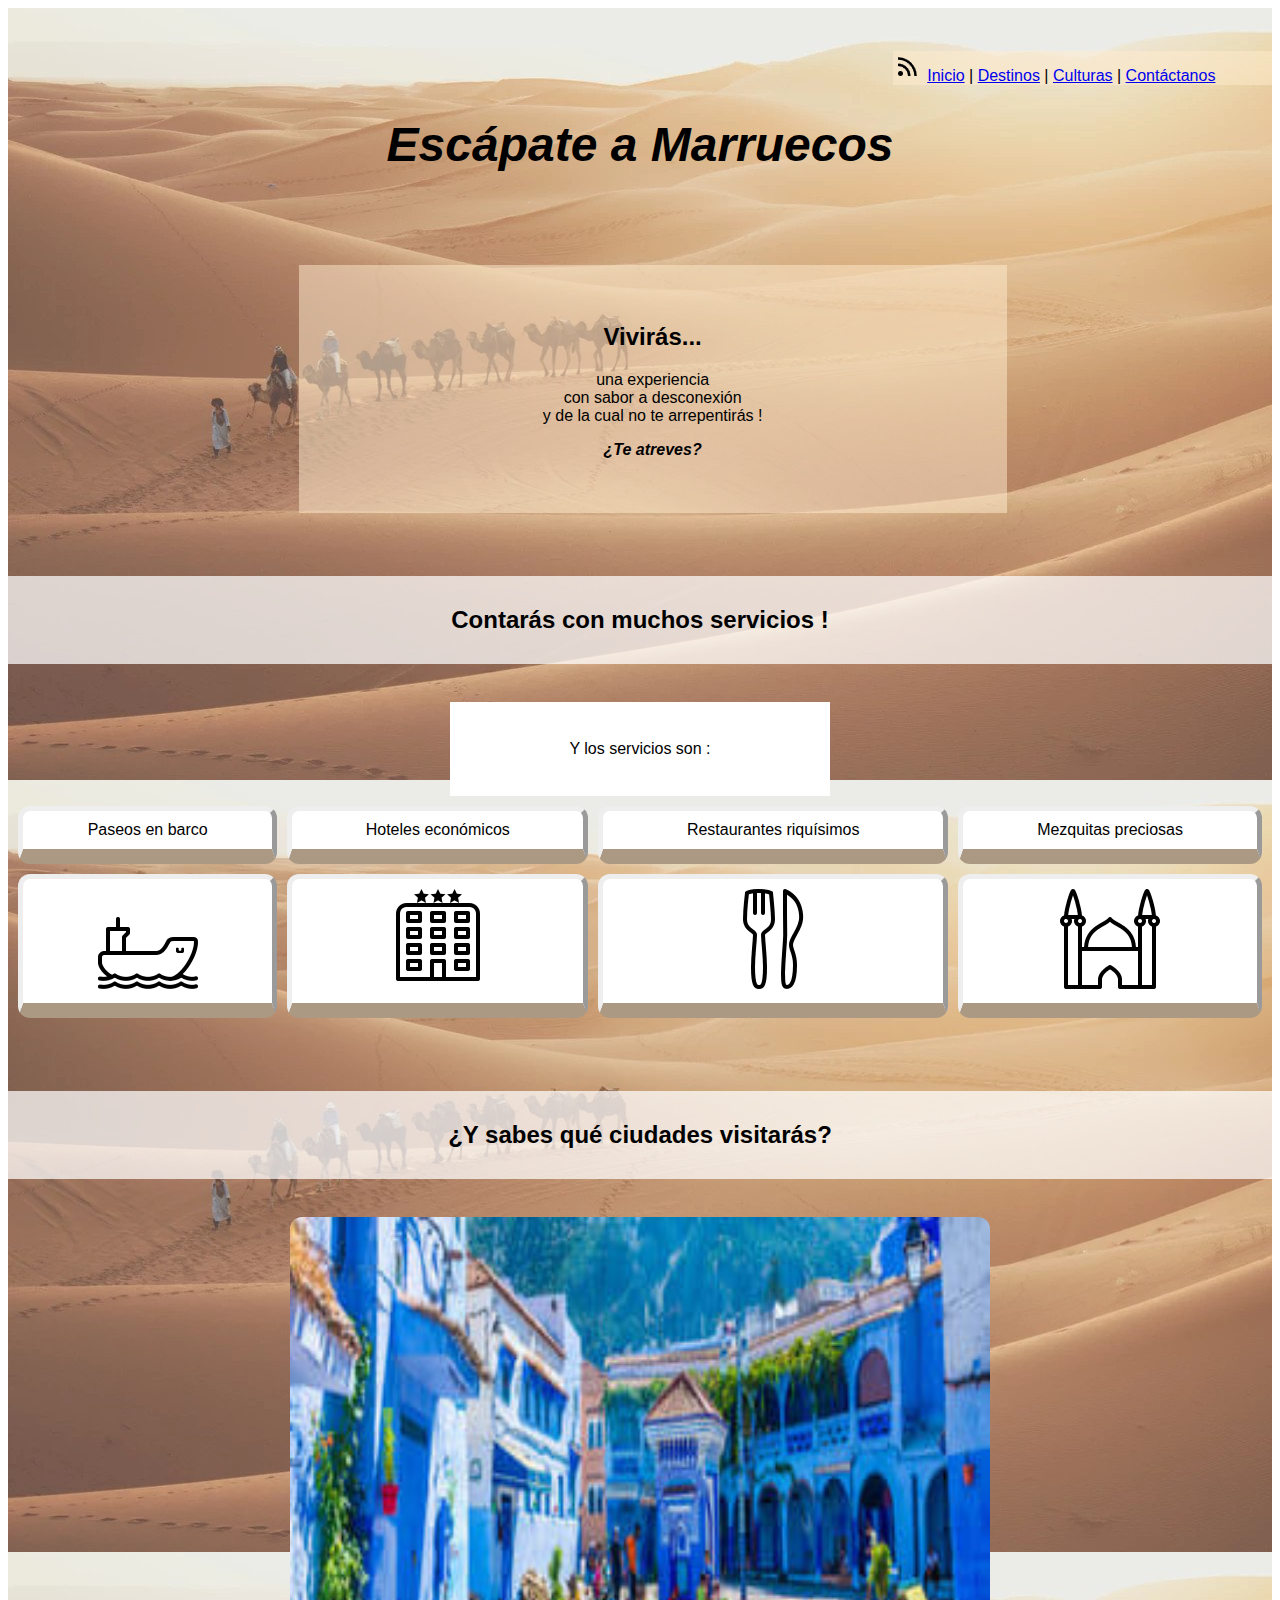
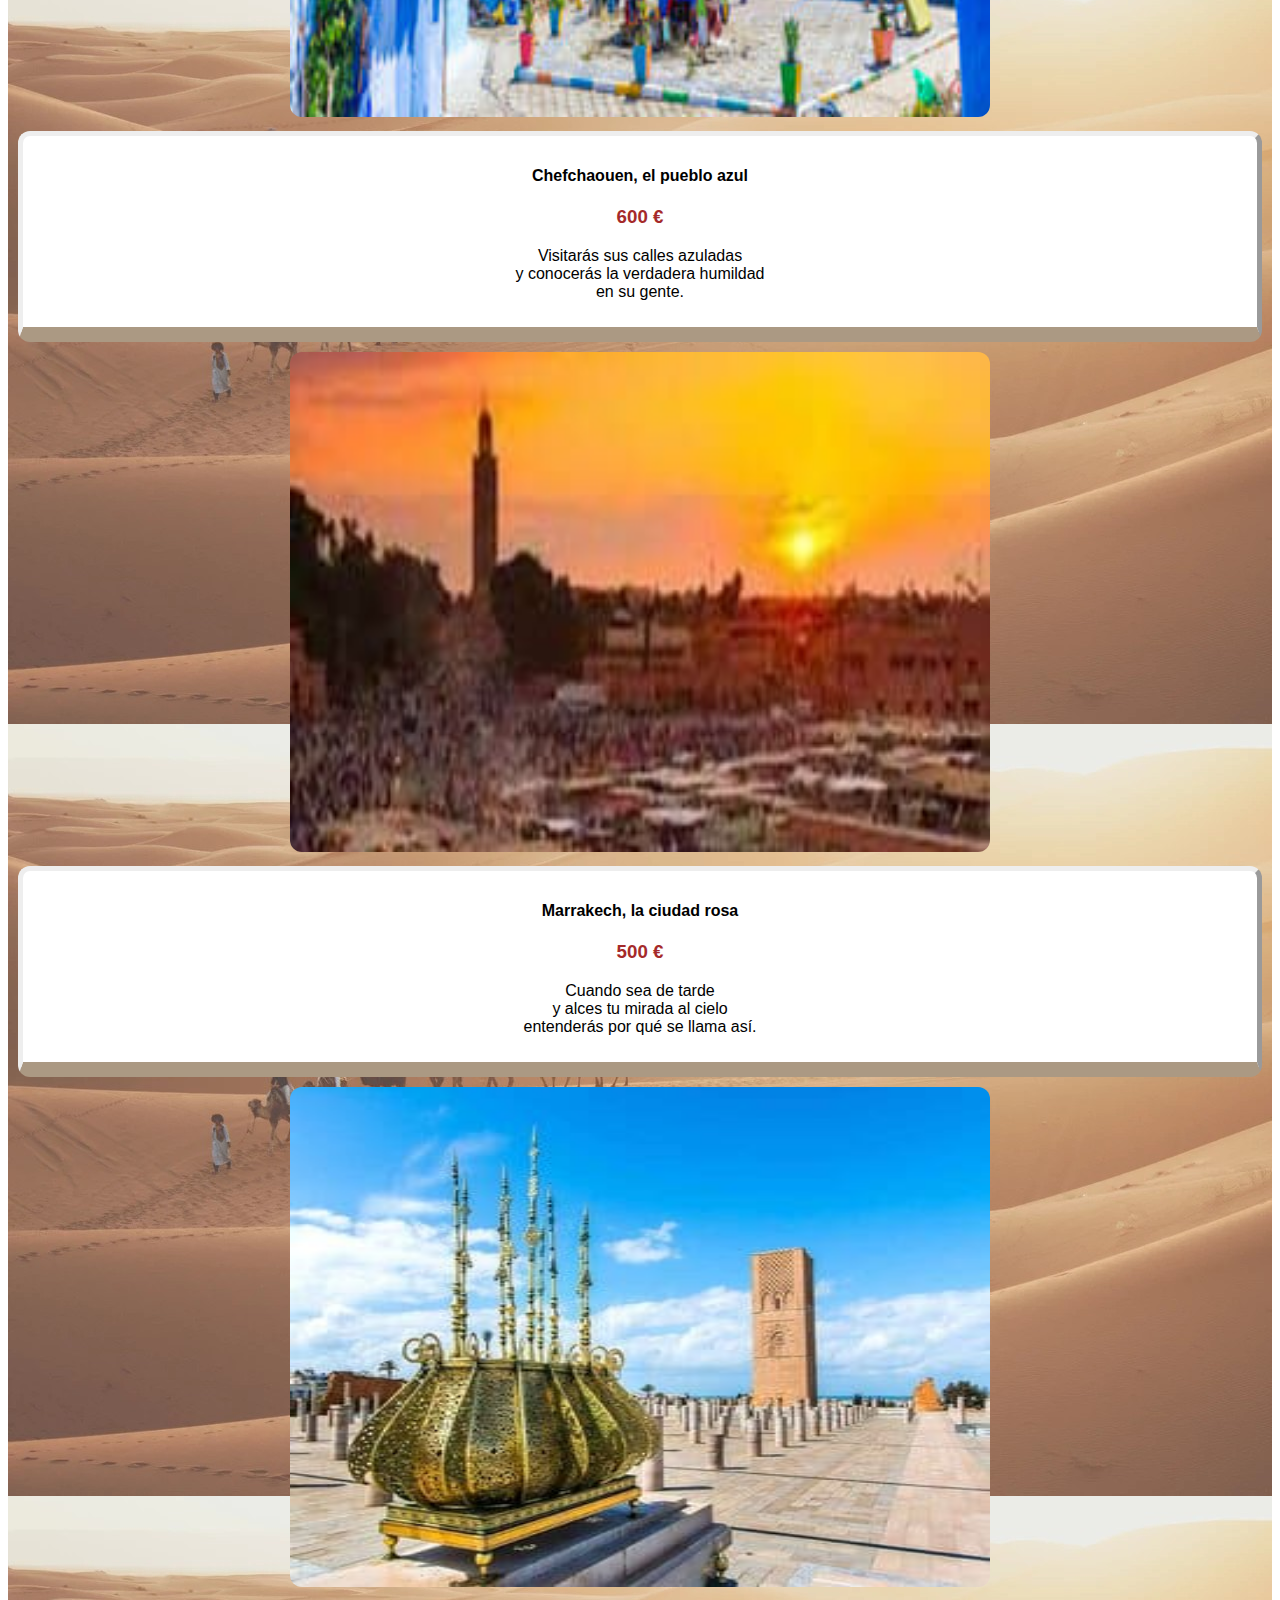
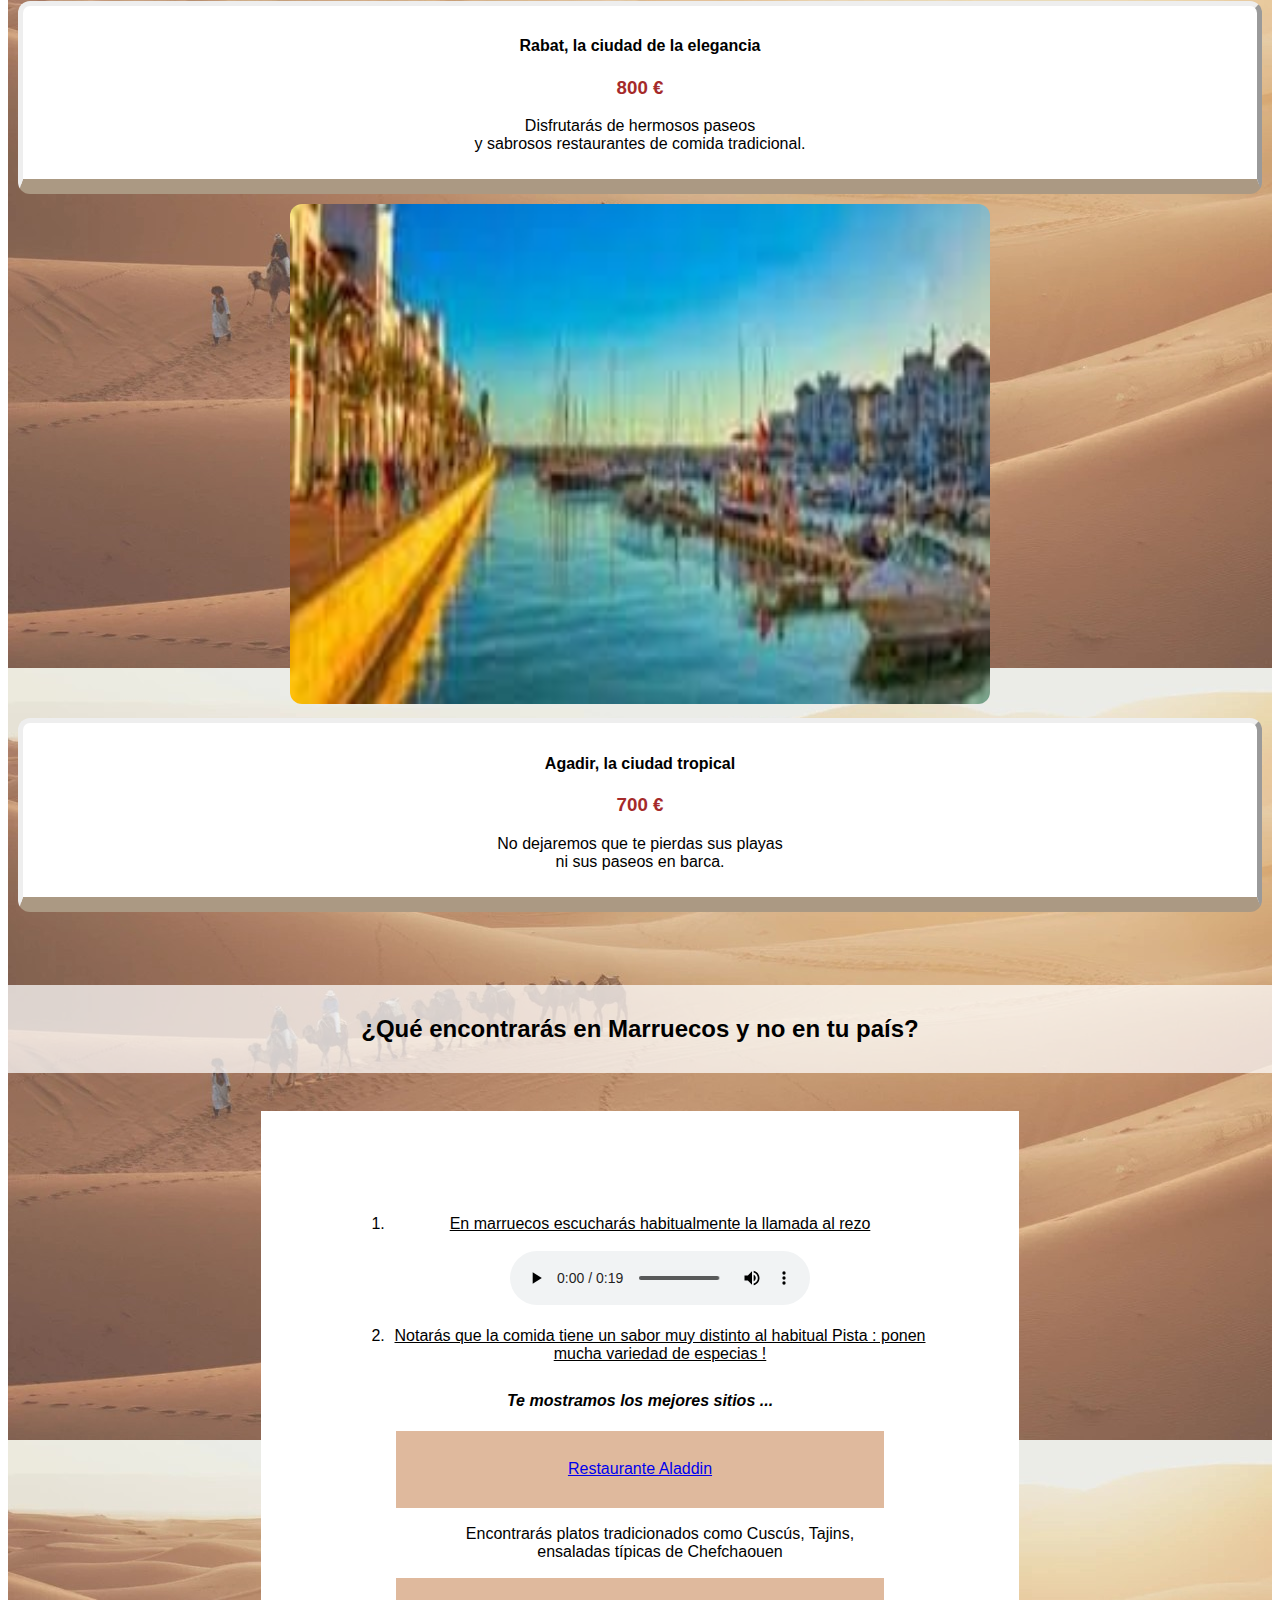
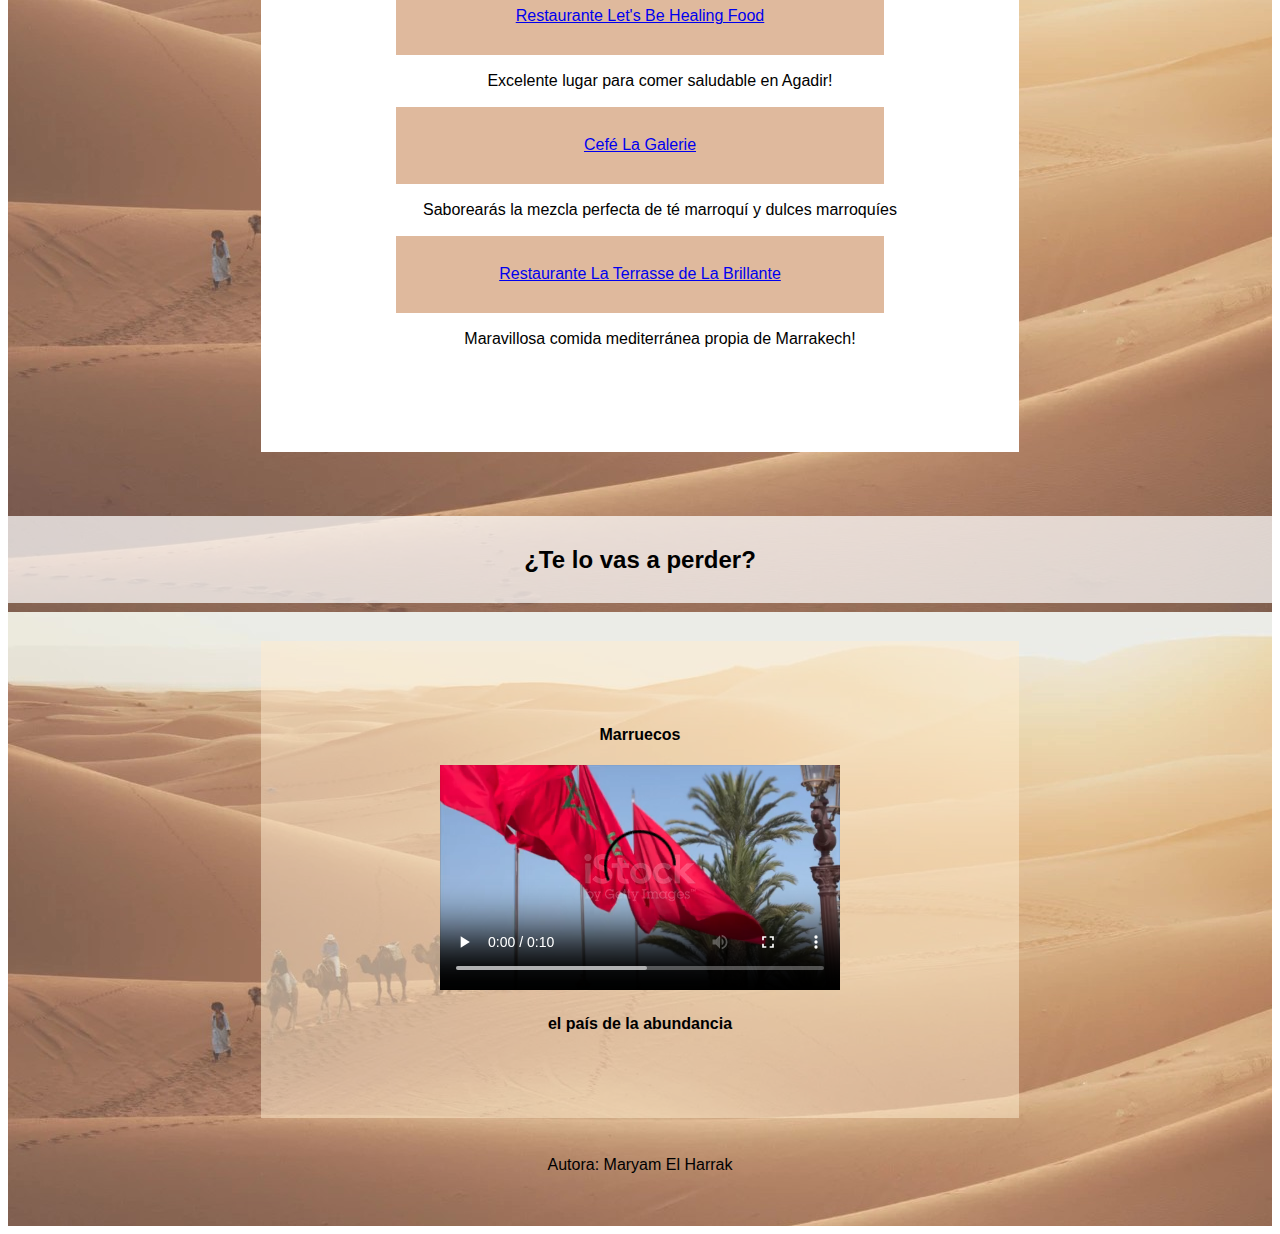
==== index.html @ 48e80340 "Update index.html" ====
<!DOCTYPE html>
<html lang="es">



    <head>
        <meta charset = "UTF-8">
    
        <title>
            Escápate a Marruecos
        </title>
        <link rel="stylesheet" href="index.css">

       

    </head>


    <main class="mainviaje">

    <!--Sección de la cabezera-->

    <header>
        <br>
    
        <!--barra de navegación-->
        <nav>
            <a href="viaje.rss"> <img src="multimedia/rss"></a>
            <a href="#inicio">Inicio</a> |
            <a href="#destinos">Destinos</a> |
            <a href="#cultura">Culturas</a> |
            <a href="Formulario-index.html">Contáctanos</a>

        </nav>

        <h1 class="center"> Escápate a Marruecos</h1>

    

    <!--Sección de Inicio-->

    <section id="inicio" class="seccionviviras">
        <h2 class="center">Vivirás...</h2>
        <p class="center"> una experiencia <br> con sabor a desconexión <br> y de la cual no te arrepentirás ! </p>
        <p class="center"><strong><em>¿Te atreves?</em></strong></p>
    </section>

    
    </header>

    <!--Sección para la tabla-->

    <header class="fondoheader">
        <h2 id="#inicio" class="center">Contarás con muchos servicios !</h2>
    </header>
    <section class="center">
       
        <table>

            <caption class="center">Y los servicios son : </caption>

            <tr>
                <td class="margen" class="columna1">Paseos en barco</td>
                <td class="columna2">Hoteles económicos</td>
                <td class="columna3">Restaurantes riquísimos</td>
                <td class="columna4">Mezquitas preciosas</td>
                

            </tr>

            <tr>
                <td class="columna1">
                    <picture>
                        <!--escritorio-->
                        <source media="(mix-width: 3000px)" srcset="./multimedia/barco-grande.png"> 
                        <!--portátil-->
                        <source media="(min-width: 1500px)" srcset="./multimedia/barco-mediano.png">
                        <!--móvil-->
                        <img src="./multimedia/barco-pequeño.png" alt="barco"
                        >
                    </picture>
                </td>
                <td class="columna2">
                    
                    <picture>
                        <!--escritorio-->
                        <source media="(min-width: 3000px)" srcset="./multimedia/hotel-grande.png"> 
                        <!--portátil-->
                        <source media="(min-width: 1500px)" srcset="./multimedia/hotel-mediano.png">
                        <!--móvil-->
                        <img src="./multimedia/hotel-pequeño.png" alt="hotel"></td>
                    </picture>
                    
                <td class="columna3"> 
                    
                    <picture>
                        <!--escritorio-->
                        <source media="(mix-width: 3000px)" srcset="./multimedia/restaurante-grande.png"> 
                        <!--portátil-->
                        <source media="(min-width: 1500px)" srcset="./multimedia/restaurante-mediano.png">
                        <!--móvil-->
                        <img src="./multimedia/restaurante-pequeño.png" alt="restaurante"></td>
                    </picture>
                    
                      
                <td class="columna4">
                    
                    <picture>
                        <!--escritorio-->
                        <source media="(mix-width: 3000px)" srcset="./multimedia/mezquita-grande.png"> 
                        <!--portátil-->
                        <source media="(min-width: 3000px)" srcset="./multimedia/mezquita/mediana.png">
                        <!--móvil-->
                        <img src="./multimedia/mezquita-pequeña.png" alt="mezquita"></td>
                    </picture>
                    
                    
                    

            </tr>

        </table>

    </section>


    <!--Sección Destinos-->
    <header class="fondoheader">
    <h2 class="center">¿Y sabes qué ciudades visitarás?</h2>
    </header>
    <section id="destinos">

        <!-- chefchaouen -->

        <picture class="imagen">
            <!--escritorio-->
            <source media="(mix-width: 3000px)" srcset="./multimedia/chefchaouen/grande.jpg"> 
            <!--portátil-->
            <source media="(min-width:900px)" srcset="./multimedia/chefchaouen/mediana.jpg">
            <!--móvil-->
            <img src="./multimedia/chefchaouen/pequeña1.jpg" alt="chefchaouen" class="imagen-borde">
        </picture>

        

        <table>
    

        <tr>
            
            <td>

            <h4>Chefchaouen, el pueblo azul </h4>
            <a href="#"><i class='bx bxs-star'></i></a>
            <a href="#"><i class='bx bxs-star'></i></a>
            <a href="#"><i class='bx bxs-star'></i></a>
            <a href="#"><i class='bx bxs-star'></i></a>
            <a href="#"><i class='bx bxs-star'></i></a>
            <h3>600 €</h3>
            <p>Visitarás sus calles azuladas <br> 
                y conocerás la verdadera humildad <br> en su gente.</p>

            </td>
        </tr>

        </table>

        <!-- marrakech -->

        <picture class="imagen">
            <!--escritorio-->
            <source media="(mix-width: 3000px)" srcset="./multimedia/marrakech/grande.jpg"> 
            <!--portátil-->
            <source media="(min-width:768px)" srcset="./multimedia/marrakech/mediana.jpg">
            <!--móvil-->
            <img src="./multimedia/marrakech/pequeña1.jpg" alt="marrakech" class="imagen-borde">
        </picture>


        
        <table>

        <tr>
            
            <td>

                <h4> Marrakech, la ciudad rosa</h4>
                <a href="#"><i class='bx bxs-star'></i></a>
                <a href="#"><i class='bx bxs-star'></i></a>
                <a href="#"><i class='bx bxs-star'></i></a>
                <a href="#"><i class='bx bxs-star-half'></i></a>
                <h3>500 €</h3>
                <p>Cuando sea de tarde <br> 
                    y alces tu mirada al cielo <br> entenderás por qué se llama así.</p>

            </td>
        </tr>

        </table>

        <!-- rabat-->

        
        <picture class="imagen">
            <!--escritorio-->
            <source media="(mix-width: 3000px)" srcset="./multimedia/rabat/grande.jpg"> 
            <!--portátil-->
            <source media="(min-width:768px)" srcset="./multimedia/rabat/grande.jpg">
            <!--móvil-->
            <img src="./multimedia/rabat/pequeña1.jpg" alt="rabat" class="imagen-borde">        
        </picture>
        

        <table>
            
    
            <tr>
                
                <td>
    
                    <h4> Rabat, la ciudad de la elegancia</h4>
                    <a href="#"><i class='bx bxs-star'></i></a>
                    <a href="#"><i class='bx bxs-star'></i></a>
                    <a href="#"><i class='bx bxs-star'></i></a>
                    <a href="#"><i class='bx bxs-star'></i></a>
                    <a href="#"><i class='bx bxs-star-half'></i></a>
                    <h3>800 €</h3> 
                    <p>Disfrutarás de hermosos paseos <br> 
                        y sabrosos restaurantes de comida tradicional. </p>
    
                </td>
            </tr>
    
            </table>

            <!-- agadir -->

            <picture class="imagen">
                <!--escritorio-->
                <source media="(min-width: 3000px)" srcset="./multimedia/agadir/agadir_grande.jpg"> 
                <!--portátil-->
                <source media="(min-width: 800px)" srcset="./multimedia/agadir/agadir_mediana.jpg">
                <!--móvil-->
                <img src="./multimedia/agadir/agadir_pequeña.jpg" alt="agadir" class="imagen-borde">
            </picture>

            


            <table>
            
        
                <tr>
                    
                    <td>
        
                        <h4> Agadir, la ciudad tropical</h4>
                        <a href="#"><i class='bx bxs-star'></i></a>
                        <a href="#"><i class='bx bxs-star'></i></a>
                        <a href="#"><i class='bx bxs-star'></i></a>
                        <a href="#"><i class='bx bxs-star'></i></a>
                        <h3>700 €</h3>
                        <p> No dejaremos que te pierdas sus playas <br> 
                            ni sus paseos en barca.</p>
        
                    </td>
                </tr>
        
                </table>

    </section>

    <!--Sección Culturas-->
    <header class="fondoheader">
        <h2 class="center">¿Qué encontrarás en Marruecos y no en tu país?</h2>
    </header>
    <article  id="cultura">
        
        <ol>
        <li> En marruecos escucharás habitualmente la llamada al rezo 
            <br><br>

            <audio loop="loop" controls>
                <source src="./multimedia/audio.mp3"
                type="audio/mp3">
             </audio>

             <br><br>
        </li>    
        
        <li>Notarás que la comida tiene un sabor muy distinto al habitual
            Pista : ponen mucha variedad de especias ! </li>
        </ol>

        <h4><em>Te mostramos los mejores sitios ...</em></h4>
        <dl>
            <dt><a href=https://www.tripadvisor.es/Restaurant_Review-g304013-d3695290-Reviews-Aladdin_Restaurant-Chefchaouen_Tanger_Tetouan_Al_Hoceima.html>
            Restaurante Aladdin</a></dt>
            
            <dd>Encontrarás platos tradicionados como Cuscús, Tajins, <br>ensaladas típicas de Chefchaouen</dd>
            
            <dt><a href="https://www.tripadvisor.es/Restaurant_Review-g1452345-d14039030-Reviews-Let_s_Be_Healing_Food-Tamraght_Agadir_Souss_Massa.html">
            Restaurante Let's Be Healing Food</a></dt>
            
            <dd>Excelente lugar para comer saludable en Agadir!</dd>
           
            <dt><a href="https://www.tripadvisor.es/Restaurant_Review-g293736-d3750713-Reviews-Cafe_La_Galerie-Rabat_Rabat_Sale_Kenitra.html"> 
            Cefé La Galerie</a></dt>
            
            <dd>Saborearás la mezcla perfecta de té marroquí y dulces marroquíes</dd>
           
            <dt><a href="https://www.tripadvisor.es/Restaurant_Review-g293734-d20062114-Reviews-La_Terrasse_de_La_Brillante_Rooftop-Marrakech_Marrakech_Safi.html">
            Restaurante La Terrasse de La Brillante</a></dt>
           
            <dd>Maravillosa comida mediterránea propia de Marrakech!</dd>
           
        </dl>

    </article>

    <!--Sección de contacto-->
    <header class="fondoheader">
        <h2 class="center">¿Te lo vas a perder?</h2>
    </header>

    <section class="seccionfinal" >

        <h4>Marruecos</h4>

        <figure>

        <video width="400" controls>
            <source src="./multimedia/video.mp4" type="video/mp4">
          </video>

        </figure>
        <h4>el país de la abundancia</h4>

    </section>

    <footer>
        <p>Autora: Maryam El Harrak</p>
    </footer>


    <br><br>



</main>

</html>
---- index.css ----
/*------------------Media queries para portátil----------------------------- */


 .center {
        text-align: center;
        color: black;
}


.mainviaje {
    background-image: url("multimedia/merzouga-marruecos.jpg");
    font-family:Verdana, Geneva, Tahoma, sans-serif;
    width: 100%;
    height: 100%;
    /*cambiamos las uds de fuente*/
    font-size: 1em;
}


h1 {
    font-family:Verdana, Geneva, Tahoma, sans-serif;
    height: 20px;
    font-style:oblique;
    font-weight:bolder;
    /*cambiamos el tamaño de fuente del titulo principal*/
    font-size: 3em;
   
}

/*anchura y altura dinámcas de las imagenes de los lugares*/

.imagen {
    max-width: 100%;
    width: 50%;
    height: 100px;
    object-fit: cover;
    object-position: bottom;
    
}

nav {
    margin-left: 70%;
    margin-top: 2%;
    background-color:rgba(255, 235, 205, 0.505);

}

.seccionviviras { background-color:rgba(255, 235, 205, 0.505);
                width: 50%;
                text-align: justify;
                margin-left: 23%;
                padding: 3%;
                /*cambiamos las uds del margen*/
                margin-top: 8em;
            }
caption {
    background-color: white;
    margin-right: 35%;
    margin-left: 35%;
    padding: 3%;
    font-size: 1rem;
}

/*ajustamos el caption de "y los servicios son" con el fin de que se ajuste
al minimizar la pantalla*/
@media (max-width: 600px) {
    caption {
        margin-left: 18%;
        padding: 2%;
        margin-right: 40%;
    }
}

.fondoheader {
   background-color: rgba(255, 255, 255, 0.726);
   padding: 10px;
   margin-top: 5%;
   margin-bottom: 3%;
}

section {
    text-align: center;
    color: black;
}

ol {
    text-decoration:underline;
    margin-bottom: 5%;
}

article {background-color: white;
        text-align: center;
        margin-left: 20%;
        margin-right: 20%;
        padding: 7%;
        border: 7%;}

/*ajustamos el caption de "y los servicios son" con el fin de que se ajuste
al minimizar la pantalla*/
@media (max-width: 600px) {
    article {
        padding-left: 2%; 
    }
}

dt {
    text-decoration:black;
    background-color: rgba(207, 148, 106, 0.659);
    margin: 3% 8% 3% 8%;
    padding: 5%;
    
}
        

td {
    background-color:white;
    border-radius: 12px;
    border: 5px outset;
    border-bottom-width: 15px;
    border-bottom-color: bisque ;
    padding: 10px; 
}

table  {

    border-spacing: 10px;
    border-collapse: separate;
    text-align:center;
    width: 100%;
    border-color: burlywood;
    

}

.seccionfinal {
    background-color:rgba(255, 235, 205, 0.505);
    margin: 3% 20% 3% 20%;
    padding: 5%;
}

.imagen-borde {
   border-radius: 12px; 
   width: 700px;
   height: 500px;
}

h3 {
    color: brown;
}

footer p {
    text-align: center;
}

.mainformulario {
    background-color: antiquewhite;
    padding: 10% 15% 10% 15%;
    font-family: Verdana, Geneva, Tahoma, sans-serif;
}

fieldset  {
   
    border-radius: 20px;
    background-color: rgb(240, 234, 234);
    padding-right: 4em;
    margin-right: 2em;
    padding: 2em;
}

/*a medida que vayamos dismuyendo la pantalla horizontalmente, 
vamos disminuyendo el tamaño del video y del audio*/

@media (max-width: 900px) {
    video {
        width: 15em;
    }

    audio {
        width: 15em;
    }

}

@media (max-width: 600px) {
    video {
        width: 9em;
    }
    audio {
        width: 10em;
    }

}

/*------------------Media queries para smartphone----------------------------- */

@media only screen and (max-width: 768px) {

    .mainviaje {
        width: auto;
        height: auto;
    }

    /*cambiamos la orientación de los bloques de vertical a horizontal*/

    table {
        display: flex;
        flex-direction: column;
        width: 100%;
    }

   
    caption {
        margin-right: 50%;
    }

    /*adaptamos las imagenes al tamaño de la pantalla*/
    img {
        max-width: 100%;
        height: auto;
        margin-left: 2%;
        margin-right: 2%;
    }

    video {
        width: 8em;
    }

    audio {
        width: 6em;
    }

    article {
        padding: 6%;

    }






}
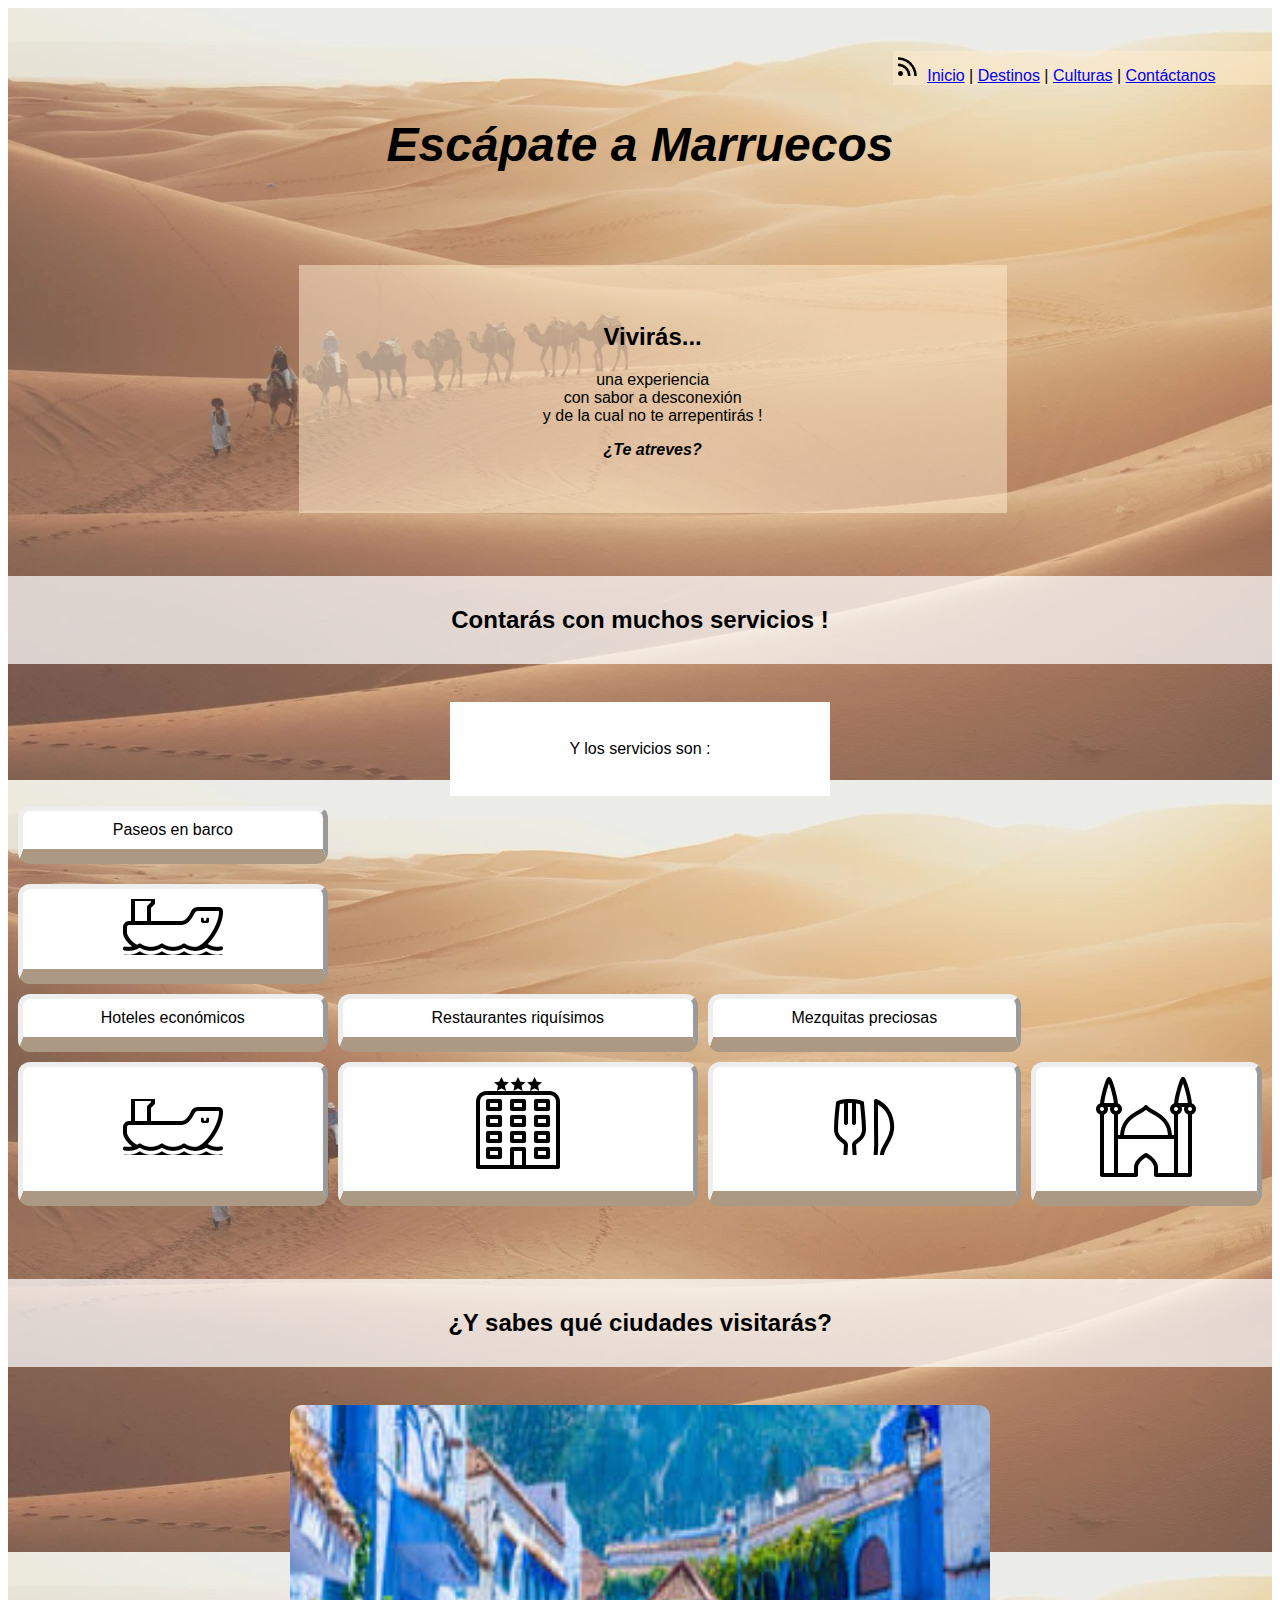
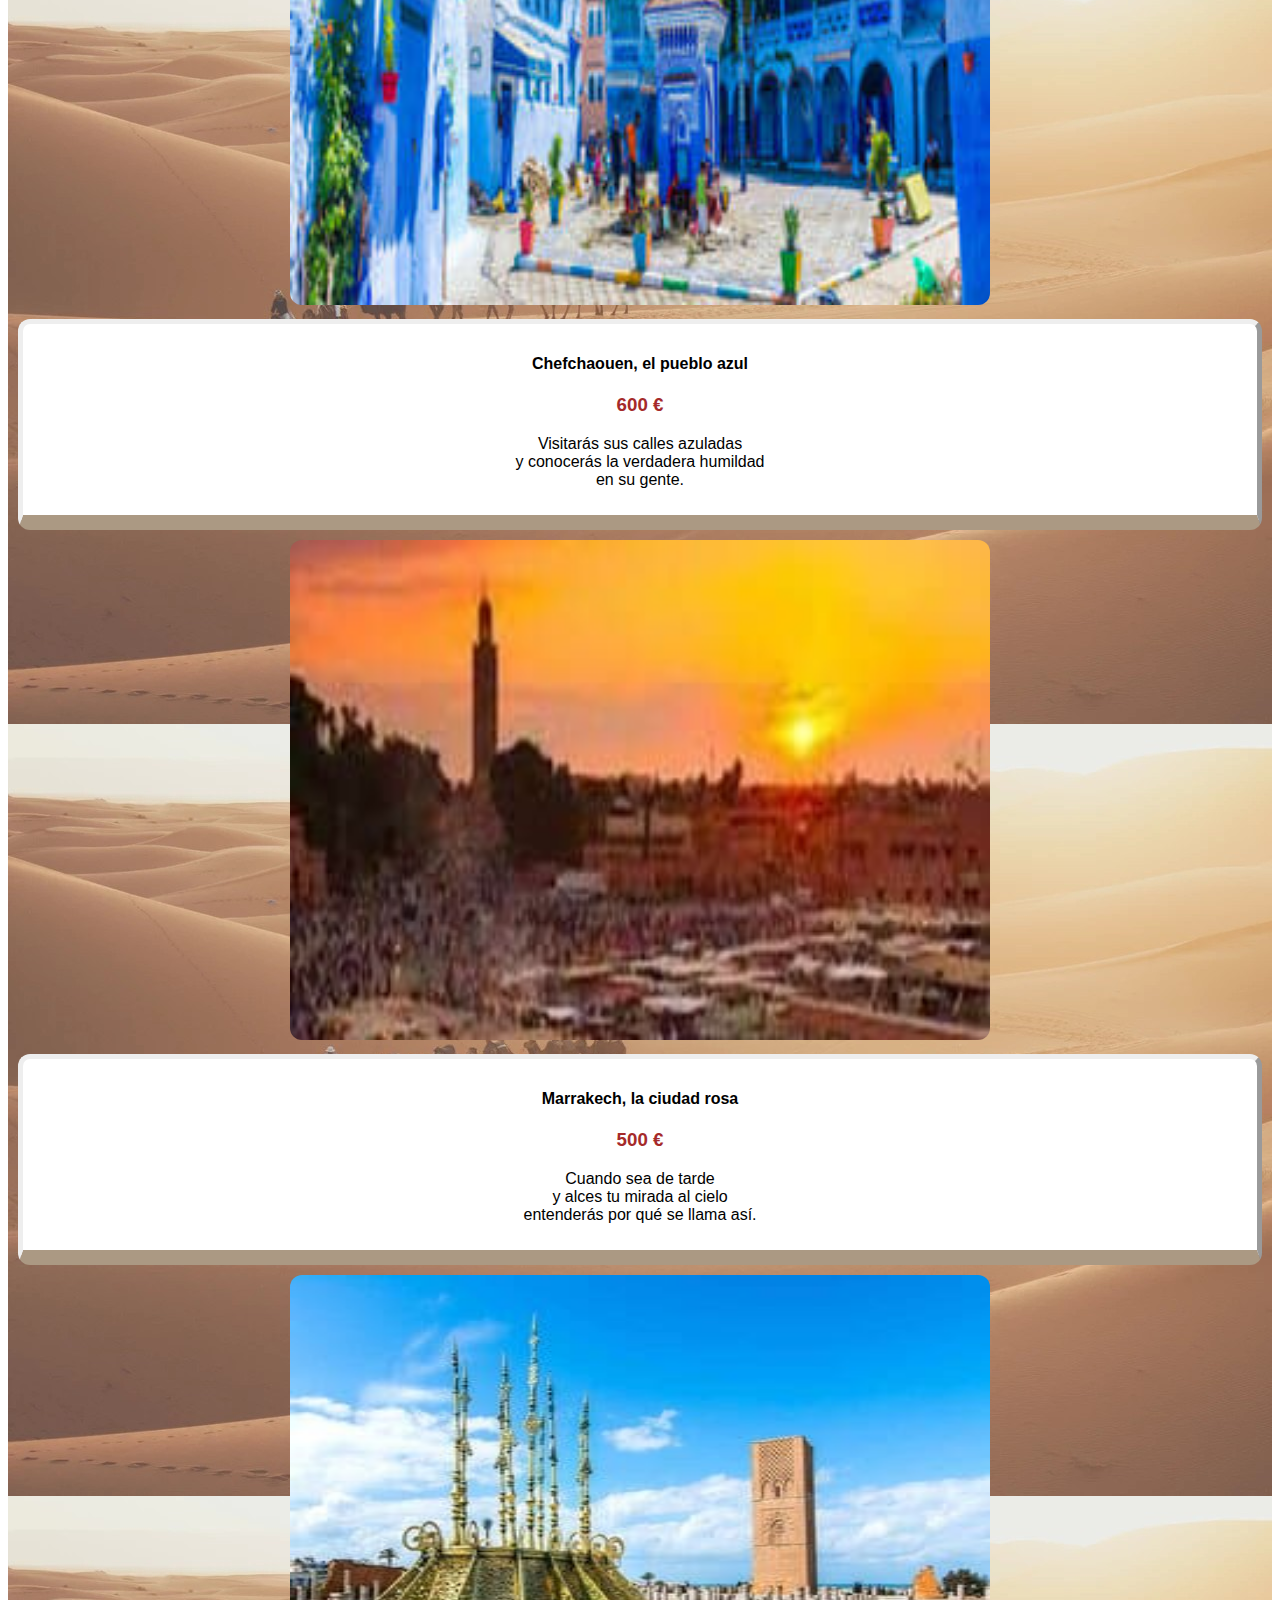
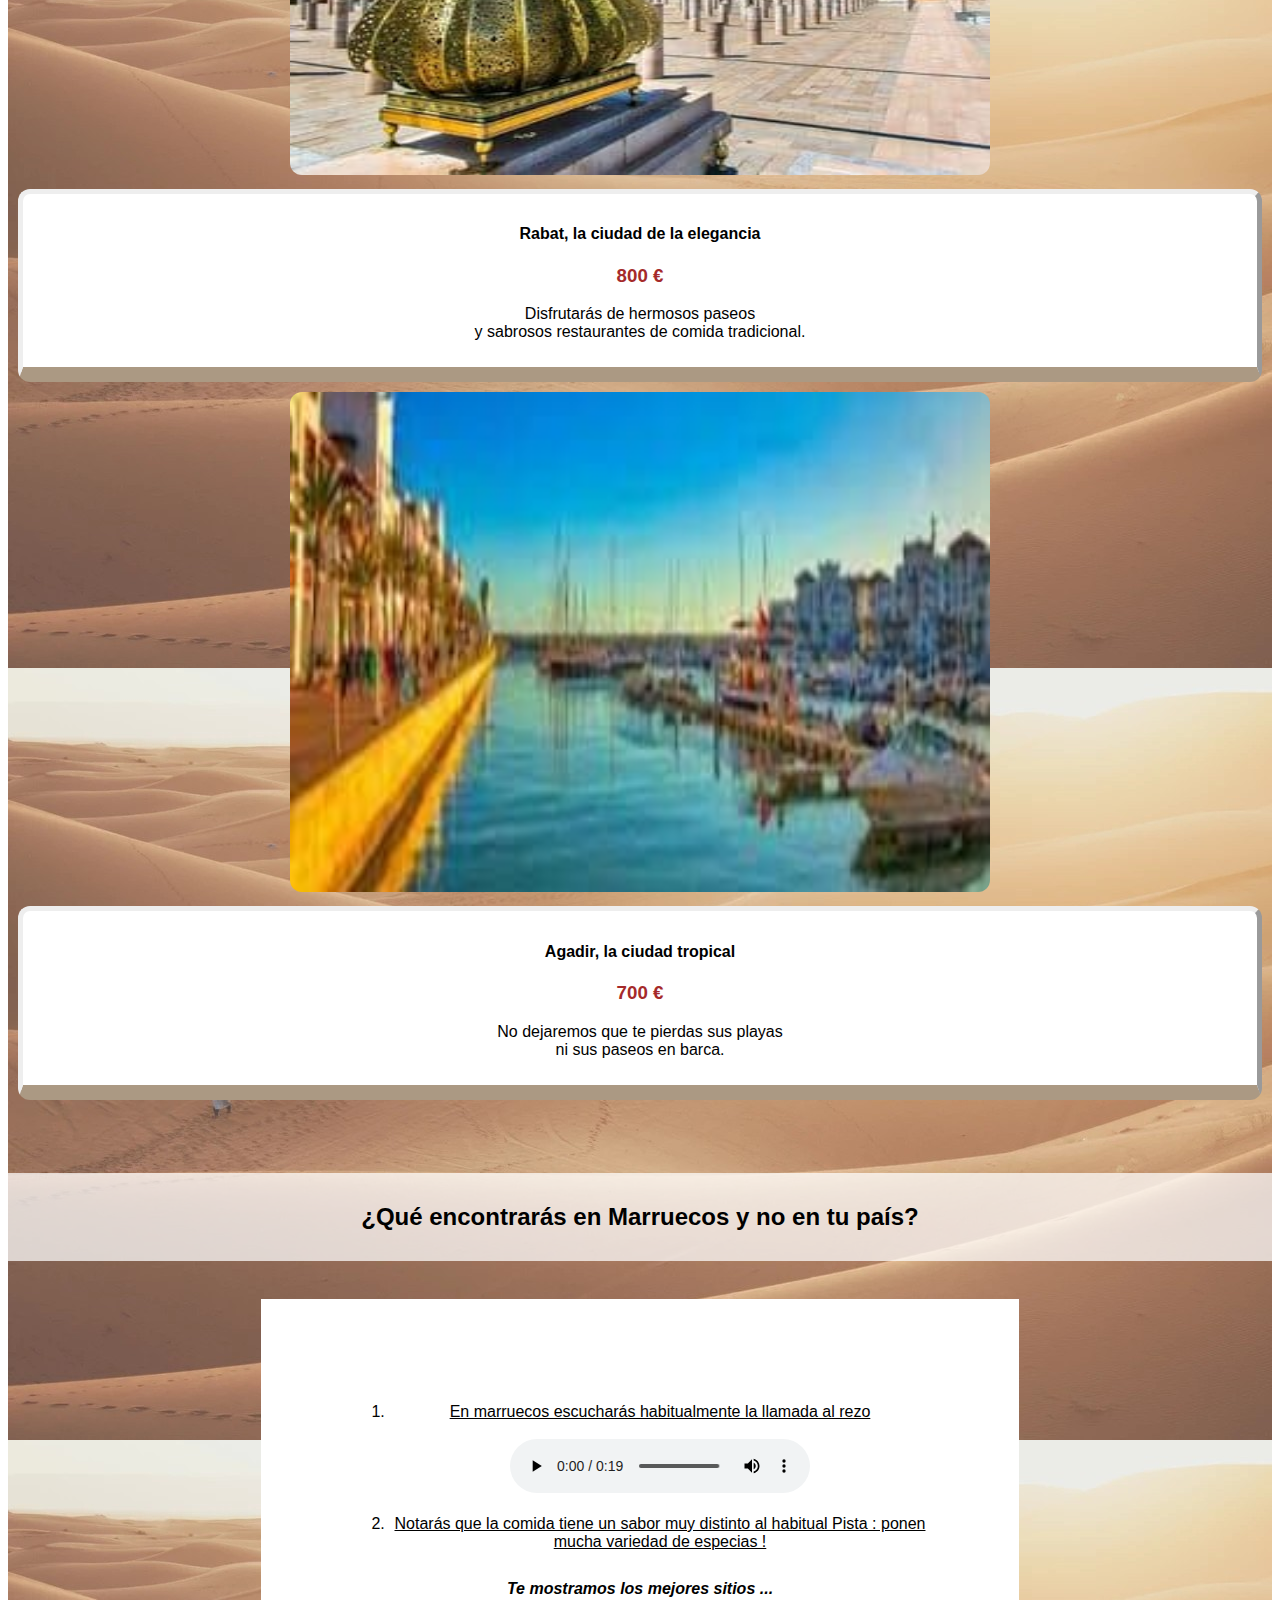
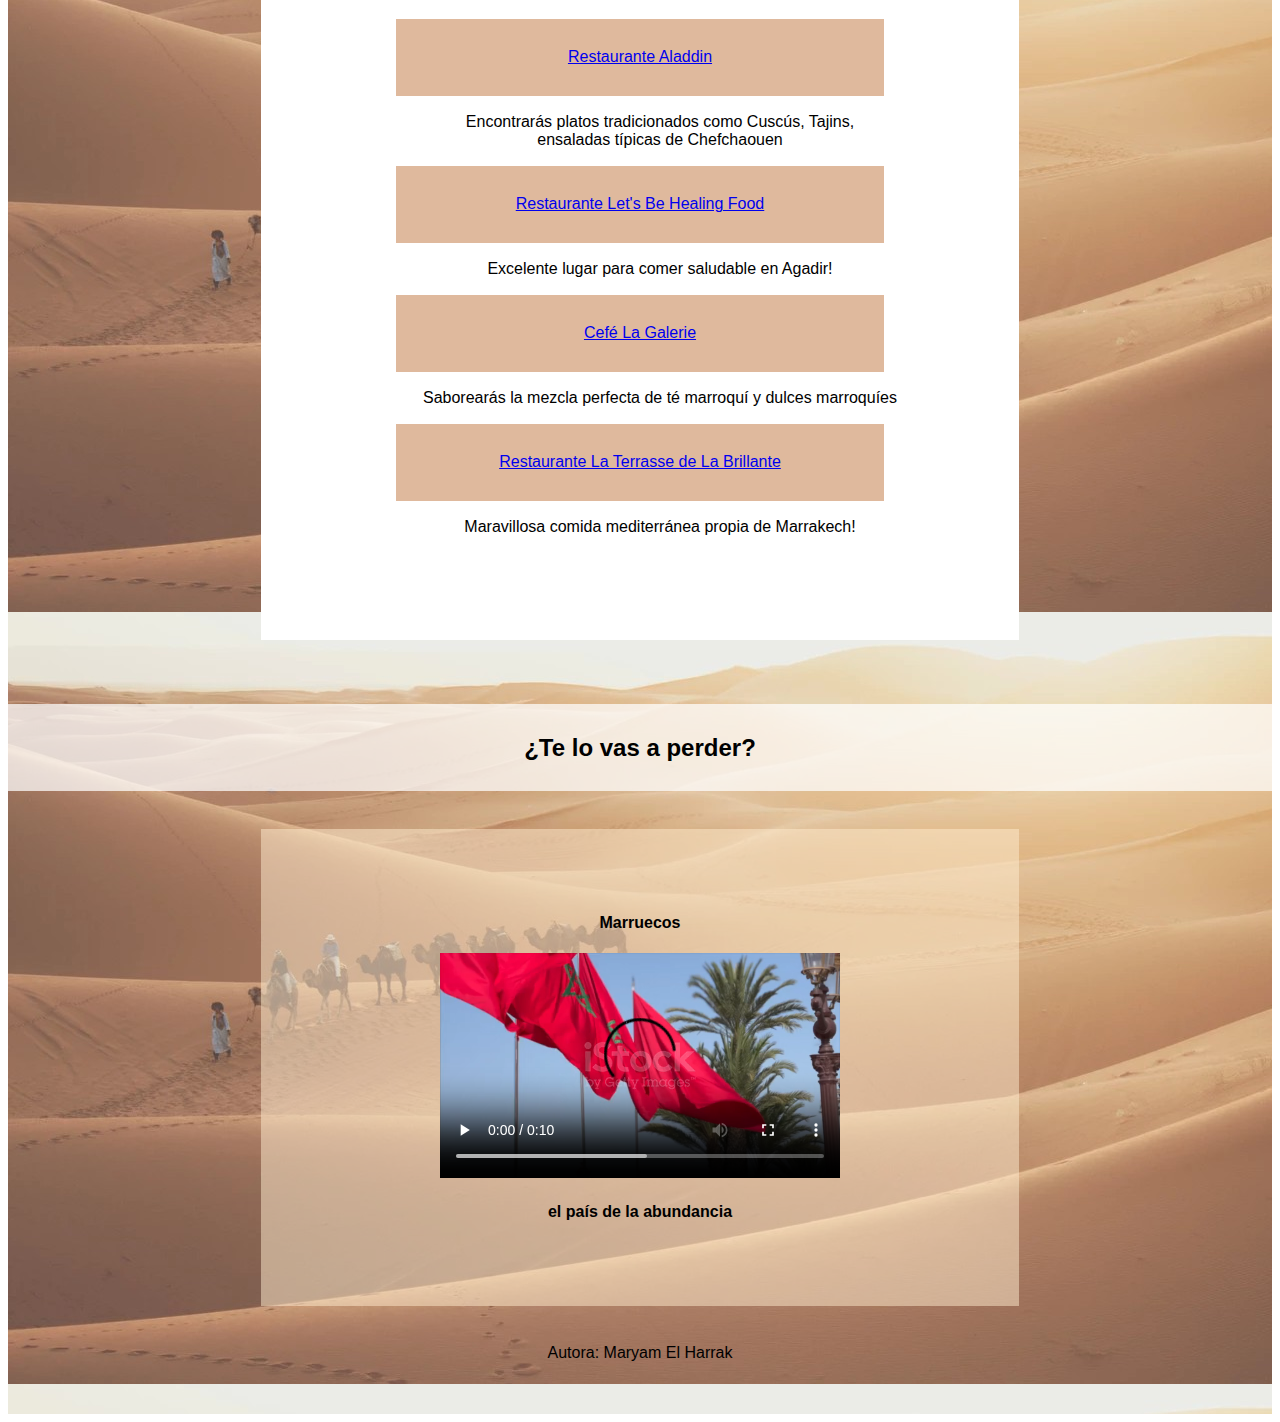
==== commit f9c5a491: "Update index.html" ====
--- a/index.html
+++ b/index.html
@@ -60,50 +60,65 @@
             <caption class="center">Y los servicios son : </caption>
 
             <tr>
-                <td class="margen" class="columna1">Paseos en barco</td>
-                <td class="columna2">Hoteles económicos</td>
-                <td class="columna3">Restaurantes riquísimos</td>
-                <td class="columna4">Mezquitas preciosas</td>
+                <td class="margen">Paseos en barco</td>
+            </tr>
+            <tr>
+                <tr>
+                    <td>
+                        <picture>
+                            <!--escritorio-->
+                            <source media="(mix-width: 1200px)" srcset="./multimedia/barco-grande.png"> 
+                            <!--portátil-->
+                            <source media="(min-width: 768px)" srcset="./multimedia/barco-mediano.png">
+                            <!--móvil-->
+                            <img src="./multimedia/barco-pequeño.png" alt="barco"
+                            >
+                        </picture>
+                    </td>
+            </tr>
+                <td>Hoteles económicos</td>
+                <td>Restaurantes riquísimos</td>
+                <td>Mezquitas preciosas</td>
                 
 
             </tr>
 
             <tr>
-                <td class="columna1">
+                <td>
                     <picture>
                         <!--escritorio-->
-                        <source media="(mix-width: 3000px)" srcset="./multimedia/barco-grande.png"> 
+                        <source media="(mix-width: 1200px)" srcset="./multimedia/barco-grande.png"> 
                         <!--portátil-->
-                        <source media="(min-width: 1500px)" srcset="./multimedia/barco-mediano.png">
+                        <source media="(min-width: 768px)" srcset="./multimedia/barco-mediano.png">
                         <!--móvil-->
                         <img src="./multimedia/barco-pequeño.png" alt="barco"
                         >
                     </picture>
                 </td>
-                <td class="columna2">
+                <td>
                     
                     <picture>
                         <!--escritorio-->
-                        <source media="(min-width: 3000px)" srcset="./multimedia/hotel-grande.png"> 
+                        <source media="(min-width: 1200px)" srcset="./multimedia/hotel-grande.png"> 
                         <!--portátil-->
-                        <source media="(min-width: 1500px)" srcset="./multimedia/hotel-mediano.png">
+                        <source media="(min-width: 768px)" srcset="./multimedia/hotel-mediano.png">
                         <!--móvil-->
                         <img src="./multimedia/hotel-pequeño.png" alt="hotel"></td>
                     </picture>
                     
-                <td class="columna3"> 
+                <td> 
                     
                     <picture>
                         <!--escritorio-->
-                        <source media="(mix-width: 3000px)" srcset="./multimedia/restaurante-grande.png"> 
+                        <source media="(mix-width: 1200px)" srcset="./multimedia/restaurante-grande.png"> 
                         <!--portátil-->
-                        <source media="(min-width: 1500px)" srcset="./multimedia/restaurante-mediano.png">
+                        <source media="(min-width: 768px)" srcset="./multimedia/restaurante-mediano.png">
                         <!--móvil-->
                         <img src="./multimedia/restaurante-pequeño.png" alt="restaurante"></td>
                     </picture>
                     
                       
-                <td class="columna4">
+                <td>
                     
                     <picture>
                         <!--escritorio-->
@@ -122,6 +137,8 @@
         </table>
 
     </section>
+
+
 
 
     <!--Sección Destinos-->
--- a/index.css
+++ b/index.css
@@ -204,7 +204,7 @@
 
     /*cambiamos la orientación de los bloques de vertical a horizontal*/
 
-    table {
+    .table {
         display: flex;
         flex-direction: column;
         width: 100%;
@@ -212,19 +212,19 @@
 
    
     caption {
-        margin-right: 50%;
+        margin-right: 40%
     }
 
     /*adaptamos las imagenes al tamaño de la pantalla*/
     img {
         max-width: 100%;
         height: auto;
-        margin-left: 2%;
-        margin-right: 2%;
+
     }
 
     video {
         width: 8em;
+        padding-right: 4%;
     }
 
     audio {
@@ -232,55 +232,57 @@
     }
 
     article {
-        padding: 6%;
-
-    }
-
-
-
-
-
-
-}
-
-
-
-
-
-
-
-
-
-
-
-
-
-
-
-
-
-
-
-
-
-
-
-
-
-
-
-
-
-
-
-
-
-
-
-
-
-
-
-
-
-
+        margin-left: 20%;
+        margin-right: 20%;
+        padding: 7%;
+
+
+    }
+
+
+
+
+
+
+}
+
+
+
+
+
+
+
+
+
+
+
+
+
+
+
+
+
+
+
+
+
+
+
+
+
+
+
+
+
+
+
+
+
+
+
+
+
+
+
+
+
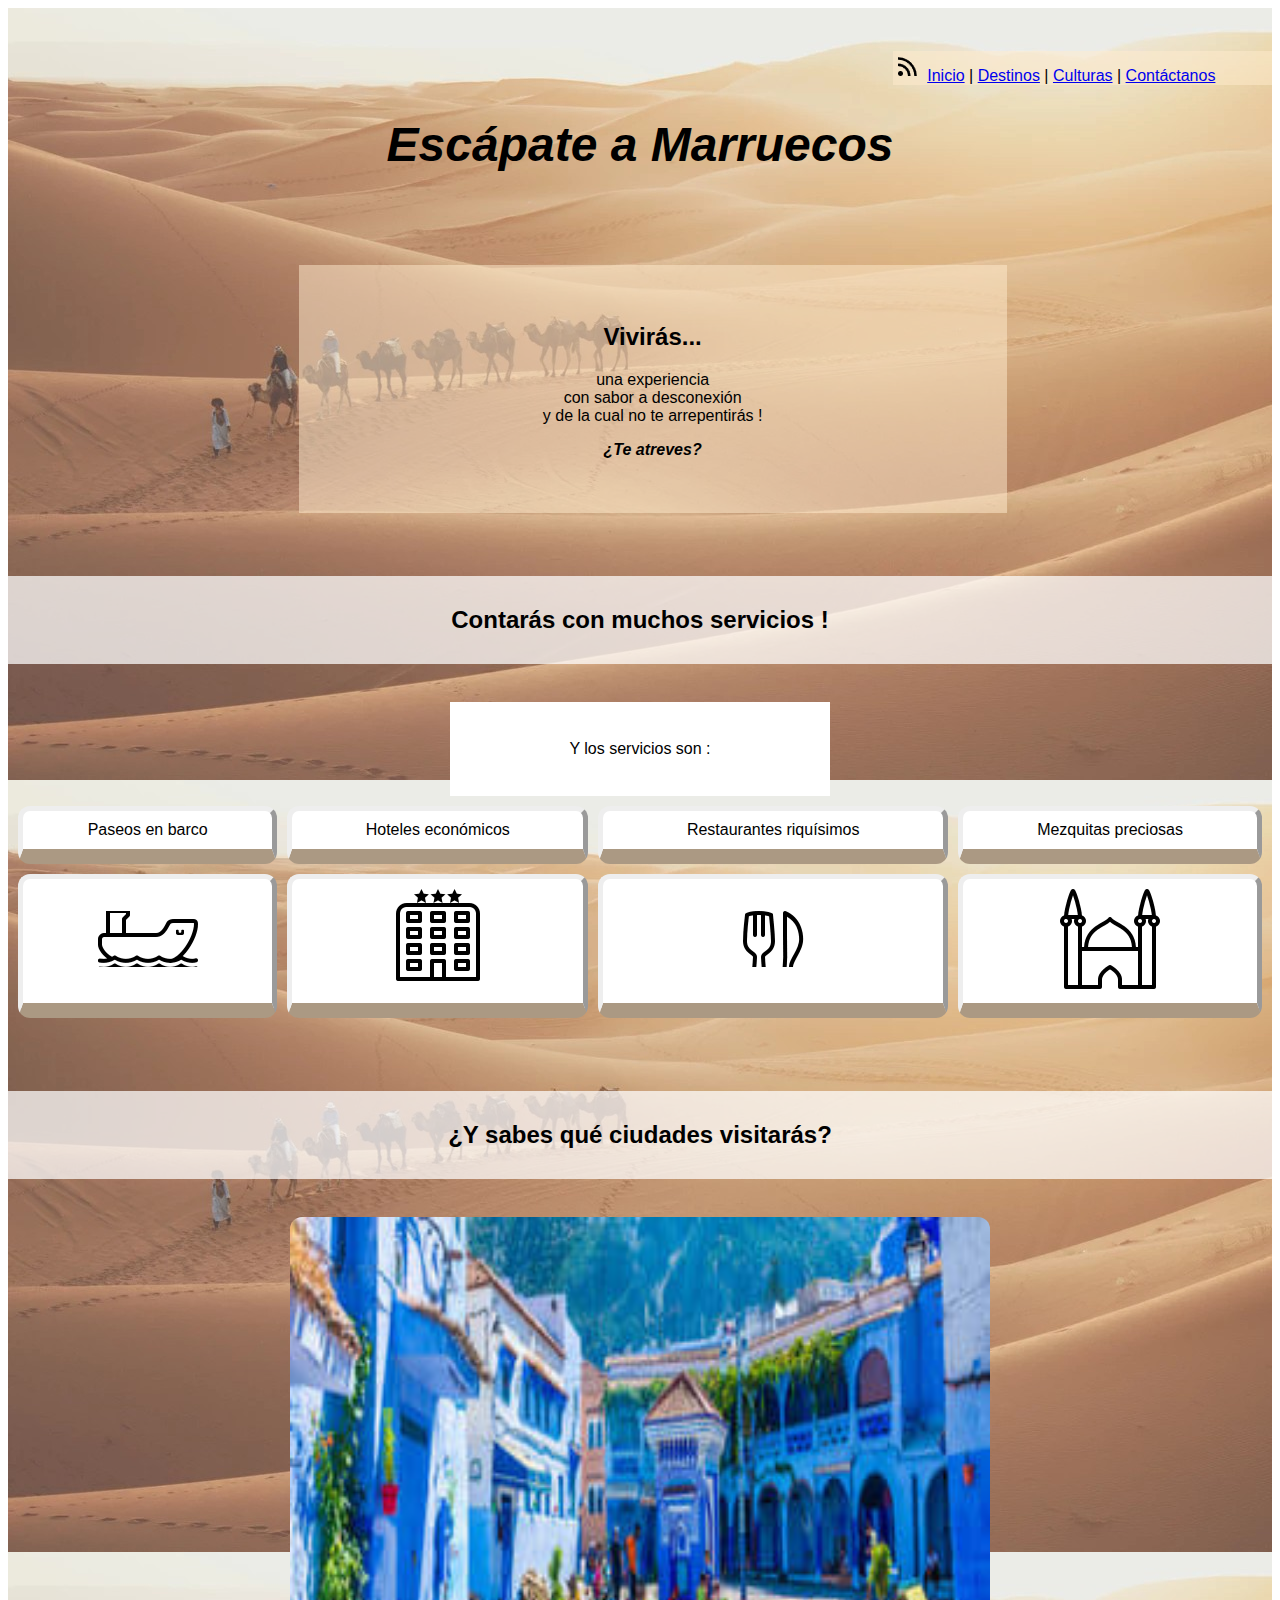
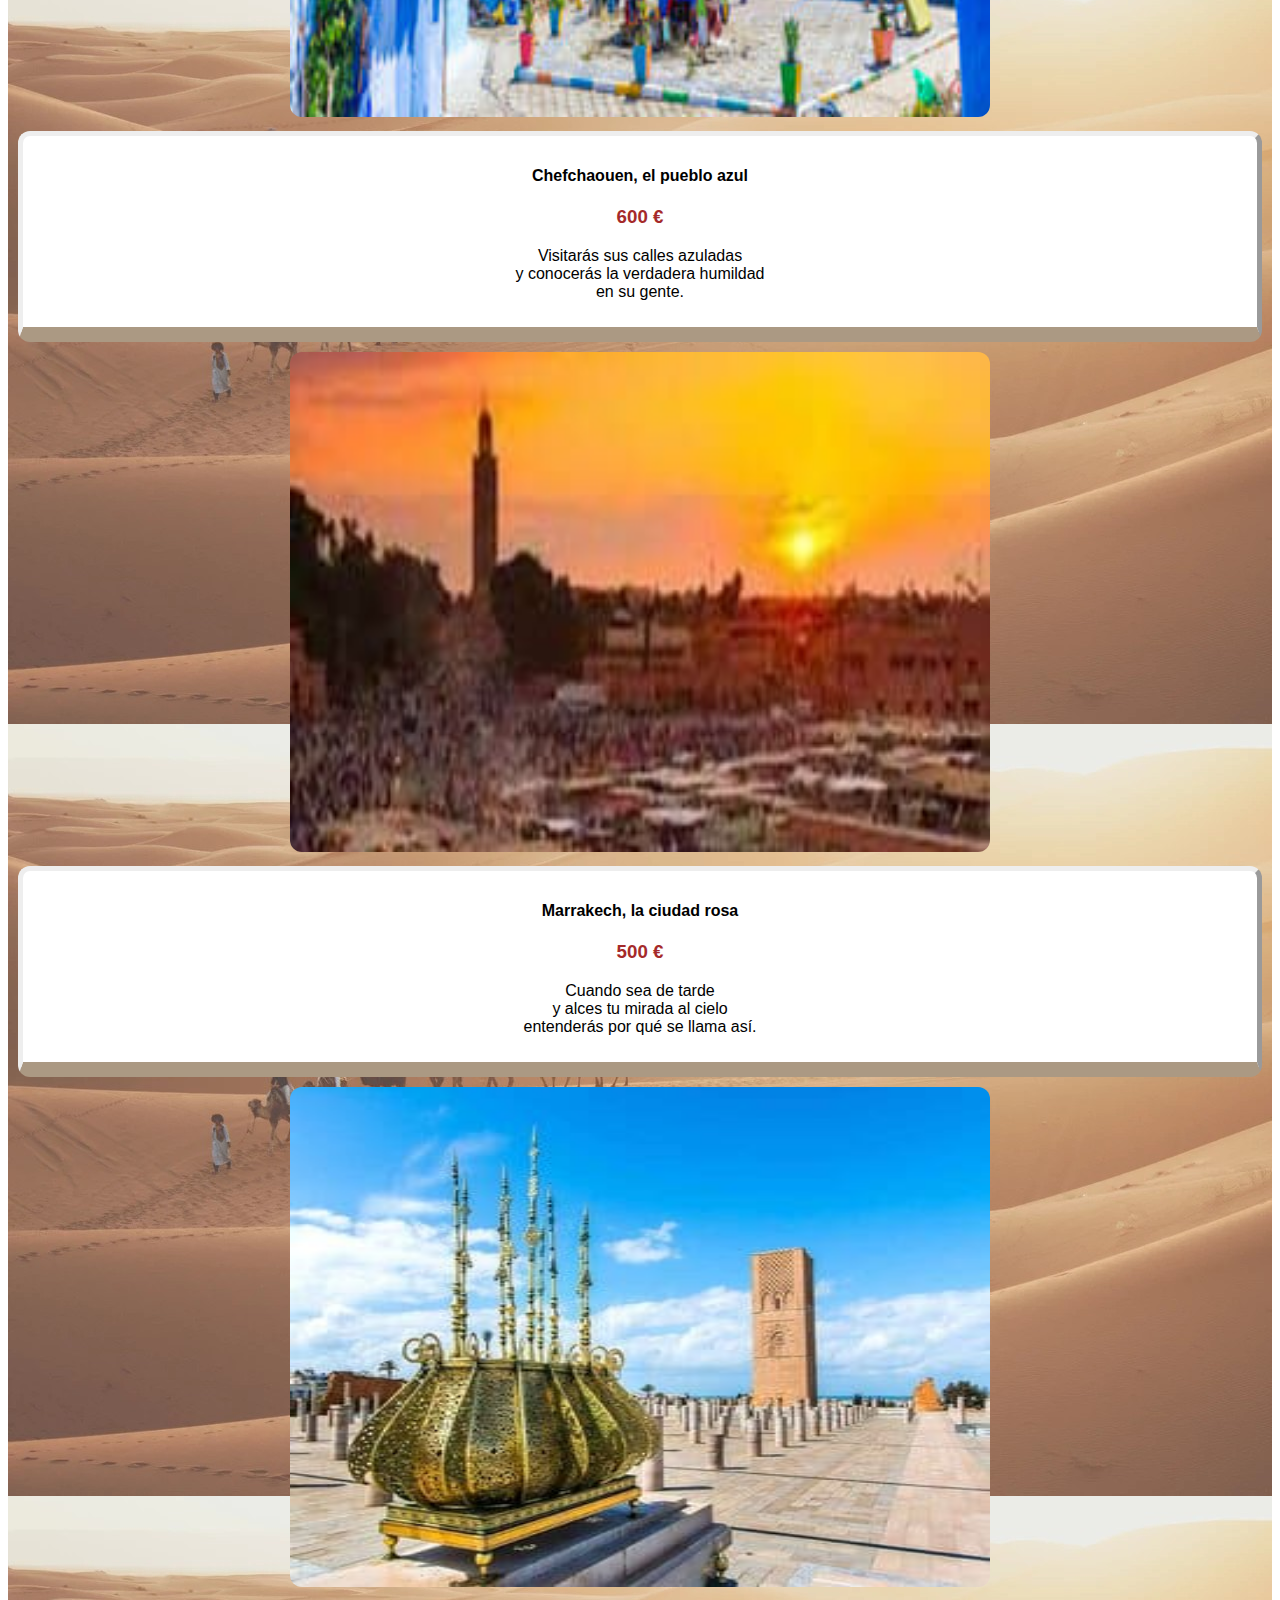
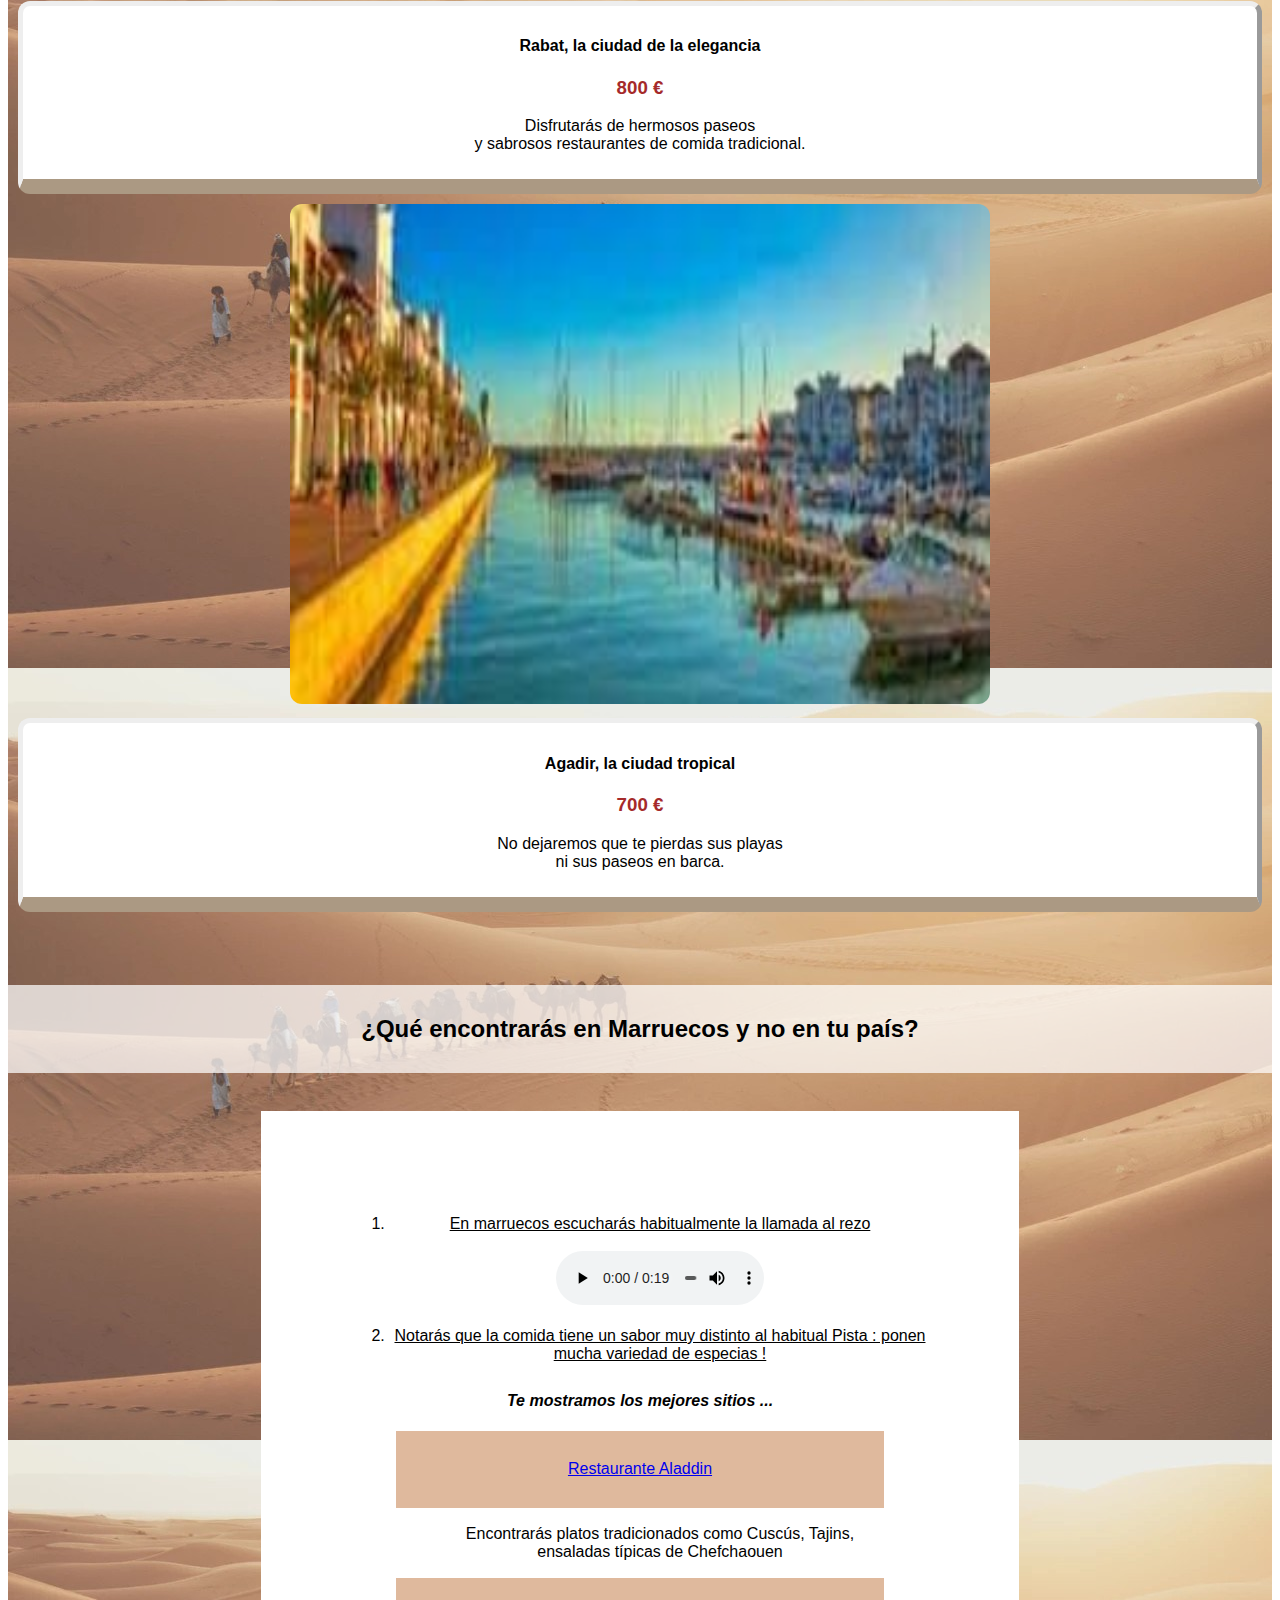
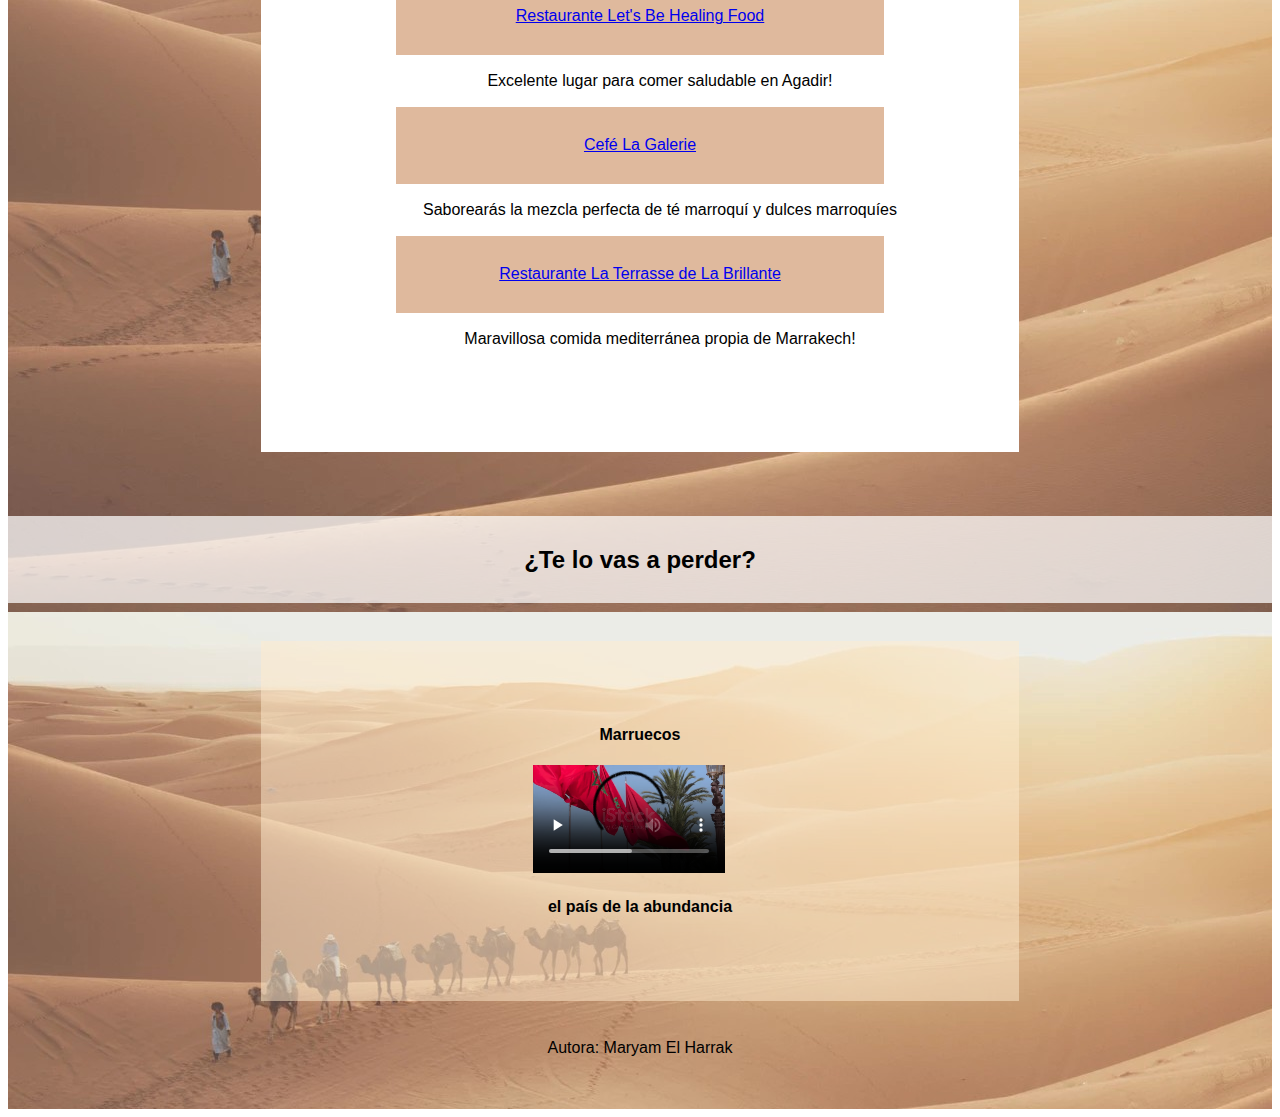
==== commit cc7fa2de: "Update index.html" ====
--- a/index.html
+++ b/index.html
@@ -55,27 +55,12 @@
     </header>
     <section class="center">
        
-        <table>
+        <table class="tablefiguras">
 
             <caption class="center">Y los servicios son : </caption>
 
             <tr>
                 <td class="margen">Paseos en barco</td>
-            </tr>
-            <tr>
-                <tr>
-                    <td>
-                        <picture>
-                            <!--escritorio-->
-                            <source media="(mix-width: 1200px)" srcset="./multimedia/barco-grande.png"> 
-                            <!--portátil-->
-                            <source media="(min-width: 768px)" srcset="./multimedia/barco-mediano.png">
-                            <!--móvil-->
-                            <img src="./multimedia/barco-pequeño.png" alt="barco"
-                            >
-                        </picture>
-                    </td>
-            </tr>
                 <td>Hoteles económicos</td>
                 <td>Restaurantes riquísimos</td>
                 <td>Mezquitas preciosas</td>
@@ -162,7 +147,6 @@
 
         <table>
     
-
         <tr>
             
             <td>
--- a/index.css
+++ b/index.css
@@ -2,287 +2,280 @@
 
 /*------------------Media queries para portátil----------------------------- */
 
-
- .center {
-        text-align: center;
-        color: black;
+.center {
+    text-align: center;
+    color: black;
 }
 
 
 .mainviaje {
-    background-image: url("multimedia/merzouga-marruecos.jpg");
-    font-family:Verdana, Geneva, Tahoma, sans-serif;
-    width: 100%;
-    height: 100%;
-    /*cambiamos las uds de fuente*/
-    font-size: 1em;
+background-image: url("multimedia/merzouga-marruecos.jpg");
+font-family:Verdana, Geneva, Tahoma, sans-serif;
+width: 100%;
+height: 100%;
+/*cambiamos las uds de fuente*/
+font-size: 1em;
 }
 
 
 h1 {
-    font-family:Verdana, Geneva, Tahoma, sans-serif;
-    height: 20px;
-    font-style:oblique;
-    font-weight:bolder;
-    /*cambiamos el tamaño de fuente del titulo principal*/
-    font-size: 3em;
-   
+font-family:Verdana, Geneva, Tahoma, sans-serif;
+height: 20px;
+font-style:oblique;
+font-weight:bolder;
+/*cambiamos el tamaño de fuente del titulo principal*/
+font-size: 3em;
+
 }
 
 /*anchura y altura dinámcas de las imagenes de los lugares*/
 
 .imagen {
-    max-width: 100%;
-    width: 50%;
-    height: 100px;
-    object-fit: cover;
-    object-position: bottom;
-    
+max-width: 100%;
+width: 50%;
+height: 100px;
+object-fit: cover;
+object-position: bottom;
+
 }
 
 nav {
-    margin-left: 70%;
-    margin-top: 2%;
-    background-color:rgba(255, 235, 205, 0.505);
+margin-left: 70%;
+margin-top: 2%;
+background-color:rgba(255, 235, 205, 0.505);
 
 }
 
 .seccionviviras { background-color:rgba(255, 235, 205, 0.505);
-                width: 50%;
-                text-align: justify;
-                margin-left: 23%;
-                padding: 3%;
-                /*cambiamos las uds del margen*/
-                margin-top: 8em;
-            }
+            width: 50%;
+            text-align: justify;
+            margin-left: 23%;
+            padding: 3%;
+            /*cambiamos las uds del margen*/
+            margin-top: 8em;
+        }
 caption {
-    background-color: white;
-    margin-right: 35%;
-    margin-left: 35%;
-    padding: 3%;
-    font-size: 1rem;
+background-color: white;
+margin-right: 35%;
+margin-left: 35%;
+padding: 3%;
+font-size: 1rem;
 }
 
 /*ajustamos el caption de "y los servicios son" con el fin de que se ajuste
 al minimizar la pantalla*/
 @media (max-width: 600px) {
-    caption {
-        margin-left: 18%;
-        padding: 2%;
-        margin-right: 40%;
-    }
+caption {
+    margin-left: 18%;
+    padding: 2%;
+    margin-right: 40%;
+}
 }
 
 .fondoheader {
-   background-color: rgba(255, 255, 255, 0.726);
-   padding: 10px;
-   margin-top: 5%;
-   margin-bottom: 3%;
+background-color: rgba(255, 255, 255, 0.726);
+padding: 10px;
+margin-top: 5%;
+margin-bottom: 3%;
 }
 
 section {
+text-align: center;
+color: black;
+}
+
+ol {
+text-decoration:underline;
+margin-bottom: 5%;
+}
+
+article {background-color: white;
     text-align: center;
-    color: black;
-}
-
-ol {
-    text-decoration:underline;
-    margin-bottom: 5%;
-}
-
-article {background-color: white;
-        text-align: center;
-        margin-left: 20%;
-        margin-right: 20%;
-        padding: 7%;
-        border: 7%;}
+    margin-left: 20%;
+    margin-right: 20%;
+    padding: 7%;
+    border: 7%;}
 
 /*ajustamos el caption de "y los servicios son" con el fin de que se ajuste
 al minimizar la pantalla*/
 @media (max-width: 600px) {
-    article {
-        padding-left: 2%; 
-    }
+article {
+    padding-left: 2%; 
+}
 }
 
 dt {
-    text-decoration:black;
-    background-color: rgba(207, 148, 106, 0.659);
-    margin: 3% 8% 3% 8%;
-    padding: 5%;
+text-decoration:black;
+background-color: rgba(207, 148, 106, 0.659);
+margin: 3% 8% 3% 8%;
+padding: 5%;
+
+}
     
-}
-        
 
 td {
-    background-color:white;
-    border-radius: 12px;
-    border: 5px outset;
-    border-bottom-width: 15px;
-    border-bottom-color: bisque ;
-    padding: 10px; 
+background-color:white;
+border-radius: 12px;
+border: 5px outset;
+border-bottom-width: 15px;
+border-bottom-color: bisque ;
+padding: 10px; 
 }
 
 table  {
 
-    border-spacing: 10px;
-    border-collapse: separate;
-    text-align:center;
-    width: 100%;
-    border-color: burlywood;
-    
+border-spacing: 10px;
+border-collapse: separate;
+text-align:center;
+width: 100%;
+border-color: burlywood;
+
 
 }
 
 .seccionfinal {
-    background-color:rgba(255, 235, 205, 0.505);
-    margin: 3% 20% 3% 20%;
-    padding: 5%;
+background-color:rgba(255, 235, 205, 0.505);
+margin: 3% 20% 3% 20%;
+padding: 5%;
 }
 
 .imagen-borde {
-   border-radius: 12px; 
-   width: 700px;
-   height: 500px;
+border-radius: 12px; 
+width: 700px;
+height: 500px;
 }
 
 h3 {
-    color: brown;
+color: brown;
 }
 
 footer p {
-    text-align: center;
+text-align: center;
 }
 
 .mainformulario {
-    background-color: antiquewhite;
-    padding: 10% 15% 10% 15%;
-    font-family: Verdana, Geneva, Tahoma, sans-serif;
+background-color: antiquewhite;
+padding: 10% 15% 10% 15%;
+font-family: Verdana, Geneva, Tahoma, sans-serif;
 }
 
 fieldset  {
-   
-    border-radius: 20px;
-    background-color: rgb(240, 234, 234);
-    padding-right: 4em;
-    margin-right: 2em;
-    padding: 2em;
+
+border-radius: 20px;
+background-color: rgb(240, 234, 234);
+padding-right: 4em;
+margin-right: 2em;
+padding: 2em;
 }
 
 /*a medida que vayamos dismuyendo la pantalla horizontalmente, 
 vamos disminuyendo el tamaño del video y del audio*/
 
 @media (max-width: 900px) {
-    video {
-        width: 15em;
-    }
-
-    audio {
-        width: 15em;
-    }
+video {
+    width: 15em;
+}
+
+audio {
+    width: 15em;
+}
 
 }
 
 @media (max-width: 600px) {
-    video {
-        width: 9em;
-    }
-    audio {
-        width: 10em;
-    }
-
-}
+video {
+    width: 9em;
+}
+audio {
+    width: 10em;
+}
+
+}
+
 
 /*------------------Media queries para smartphone----------------------------- */
 
-@media only screen and (max-width: 768px) {
+@media only screen and (max-width: 600px) {
+
+.mainviaje {
+    width: auto;
+    height: auto;
+}
+
+/*cambiamos la orientación de los bloques de vertical a horizontal*/
+
+.tablefiguras {
+    display: flex;
+    flex-direction: column;
+    width: 100%;
+}
+
+
+caption {
+    margin-right: 30%
+}
+
+/*adaptamos las imagenes al tamaño de la pantalla*/
+img {
+    max-width: 100%;
+    height: auto;
+
+}
+
+video {
+    width: 8em;
+    padding-right: 4%;
+}
+
+audio {
+    width: 6em;
+}
+
+article {
+    margin-left: 20%;
+    margin-right: 20%;
+    padding: 7%;
+
+
+}
+
+.mainformulario {
+    max-width: 100%;
+    height: auto;
+}
+
+}
+
+/*------------------Media queries para escritorio----------------------------- */
+
+@media only screen and (min-width: 1024px) {
 
     .mainviaje {
         width: auto;
         height: auto;
     }
 
-    /*cambiamos la orientación de los bloques de vertical a horizontal*/
-
-    .table {
-        display: flex;
-        flex-direction: column;
-        width: 100%;
-    }
-
-   
-    caption {
-        margin-right: 40%
-    }
-
     /*adaptamos las imagenes al tamaño de la pantalla*/
     img {
-        max-width: 100%;
-        height: auto;
+    max-width: 100%;
+    height: auto;
 
     }
 
     video {
-        width: 8em;
+        width: 12em;
         padding-right: 4%;
     }
-
+    
     audio {
-        width: 6em;
-    }
-
-    article {
-        margin-left: 20%;
-        margin-right: 20%;
-        padding: 7%;
-
-
-    }
-
-
-
-
-
-
-}
-
-
-
-
-
-
-
-
-
-
-
-
-
-
-
-
-
-
-
-
-
-
-
-
-
-
-
-
-
-
-
-
-
-
-
-
-
-
-
-
-
+        width: 13em;
+    }
+
+
+}
+
+
+
+
+
+
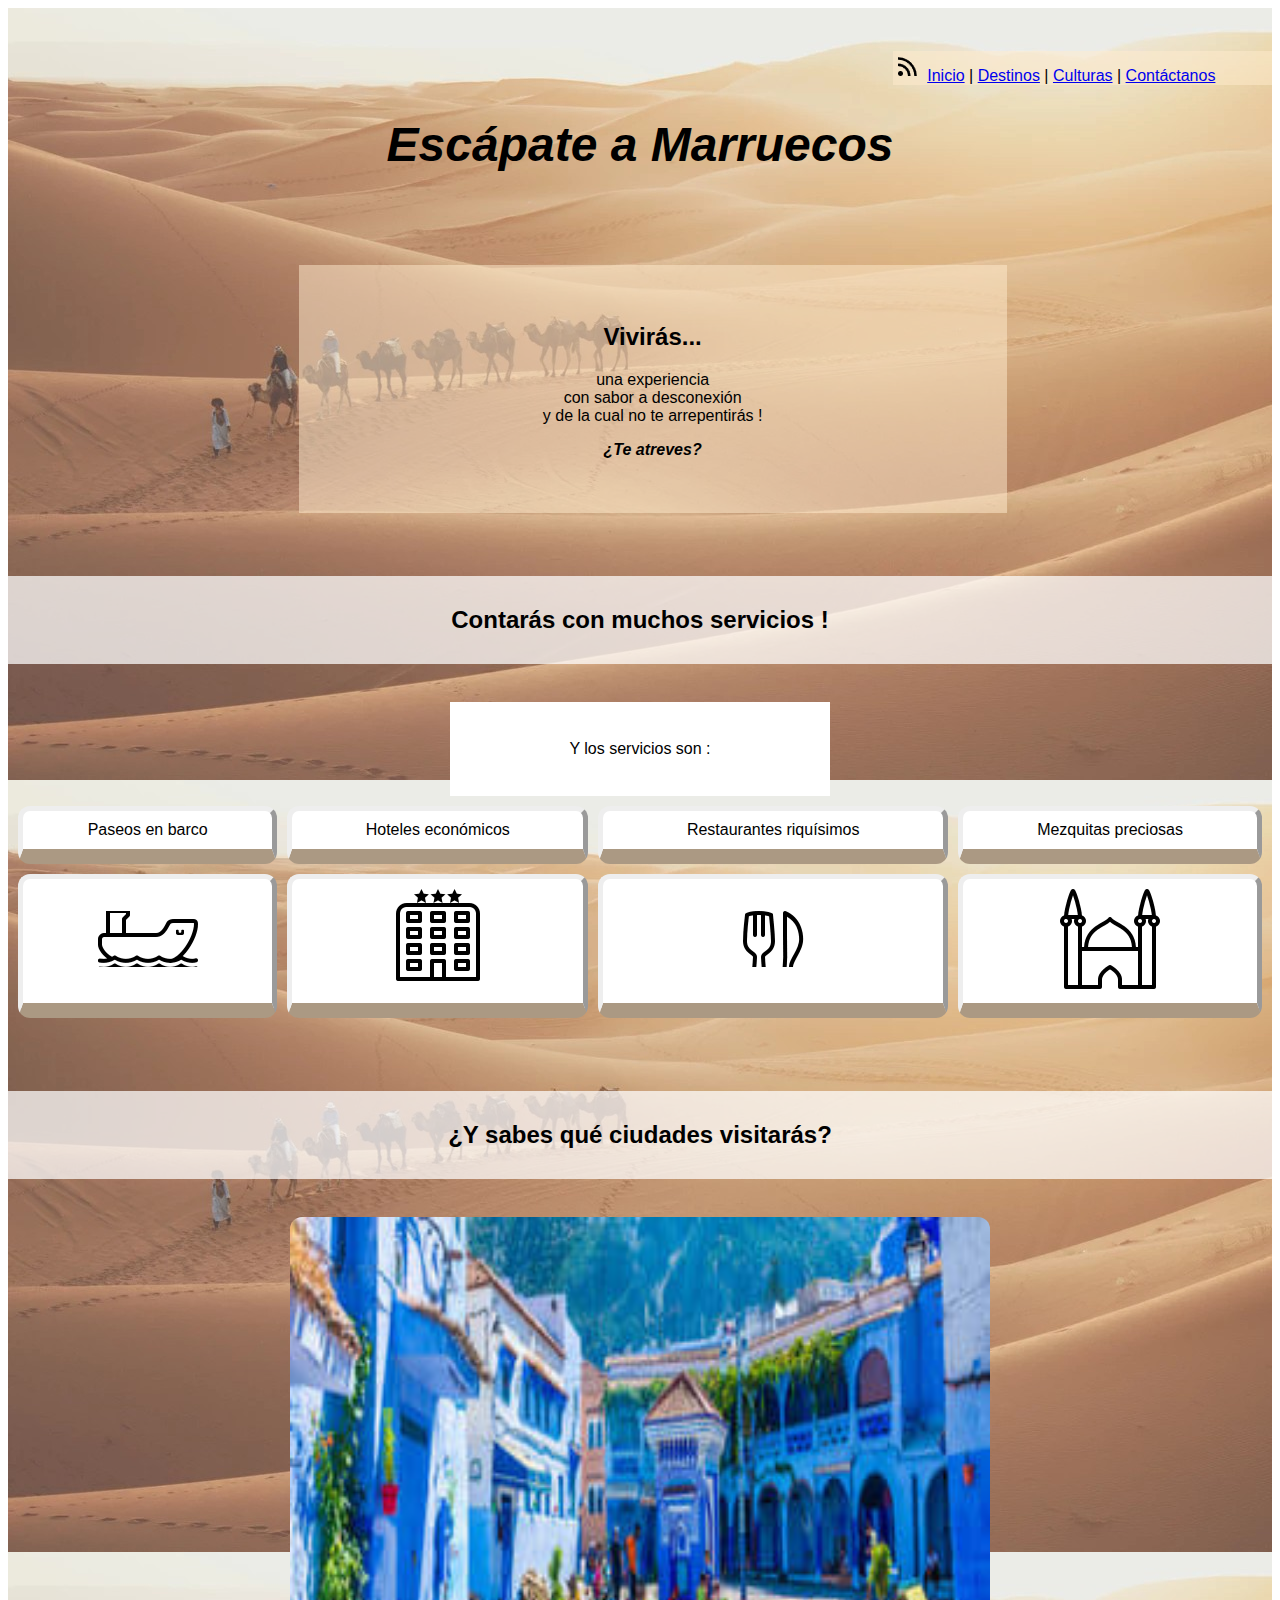
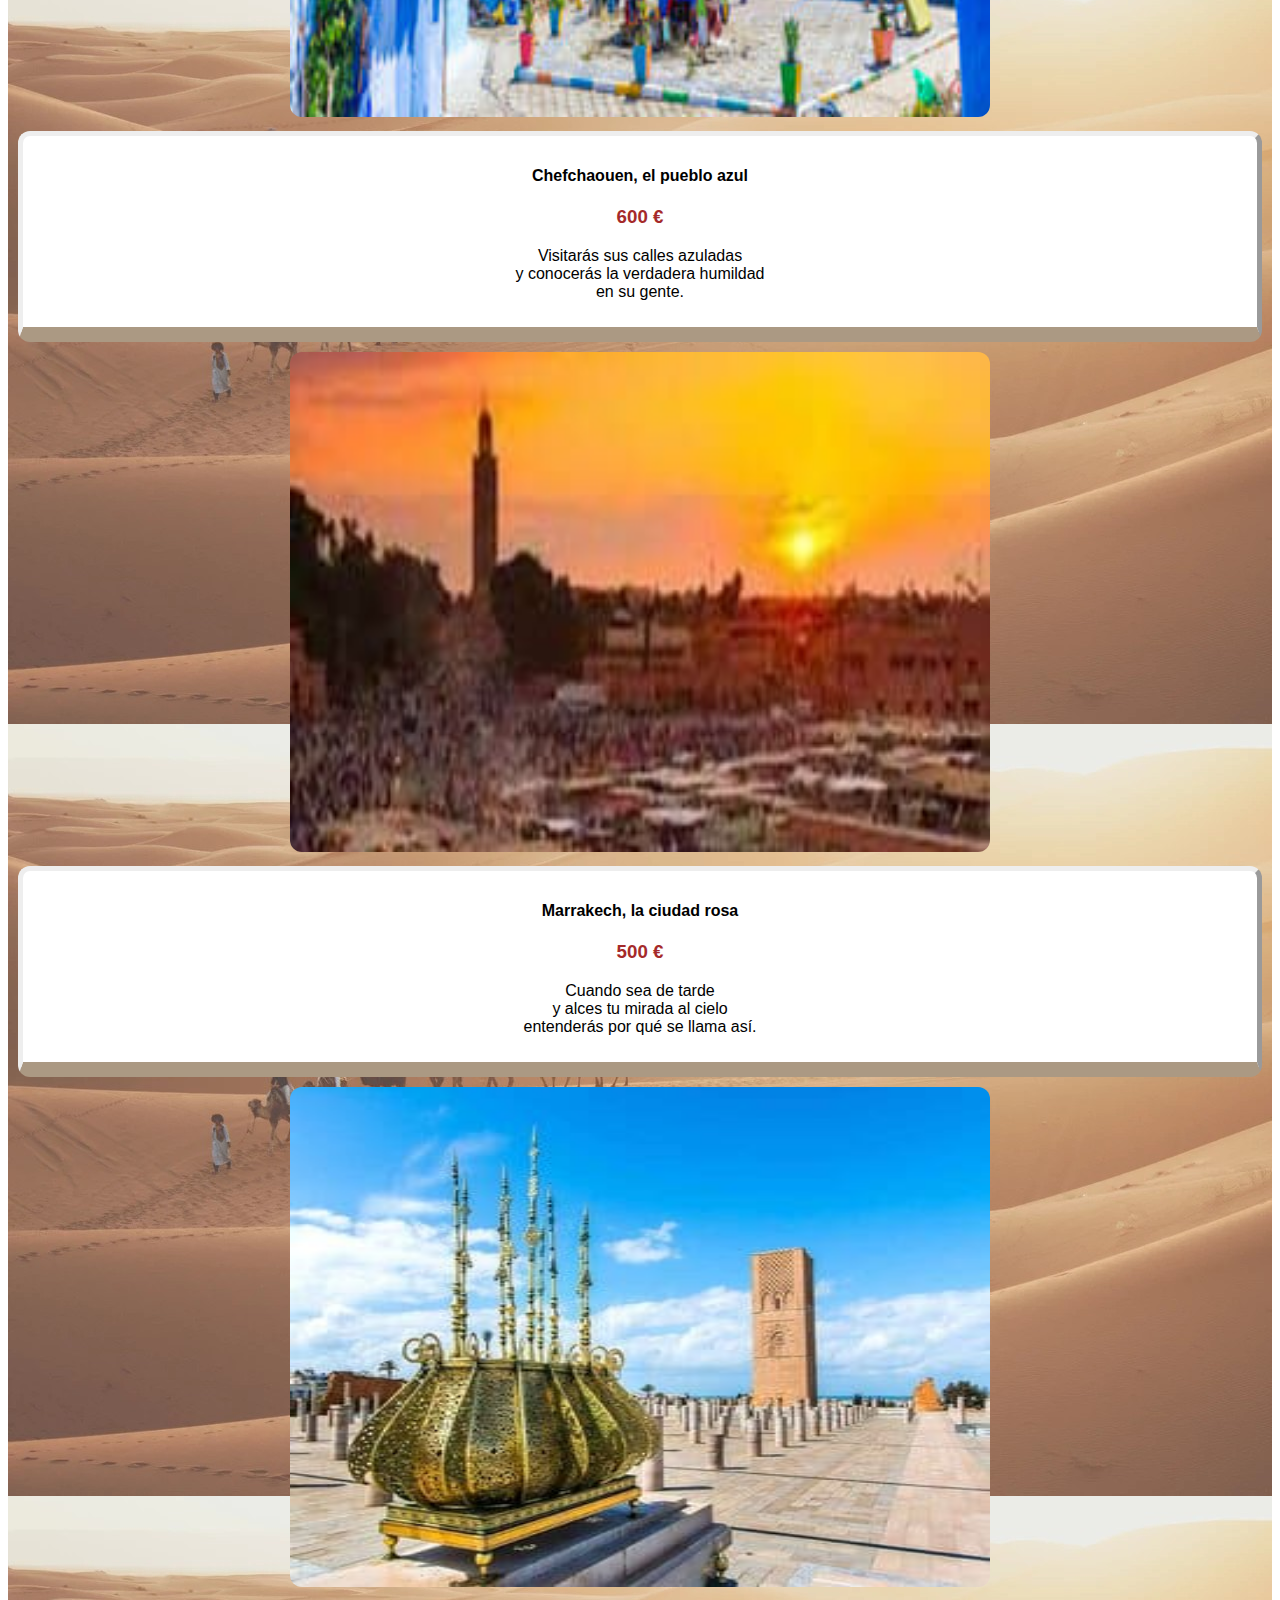
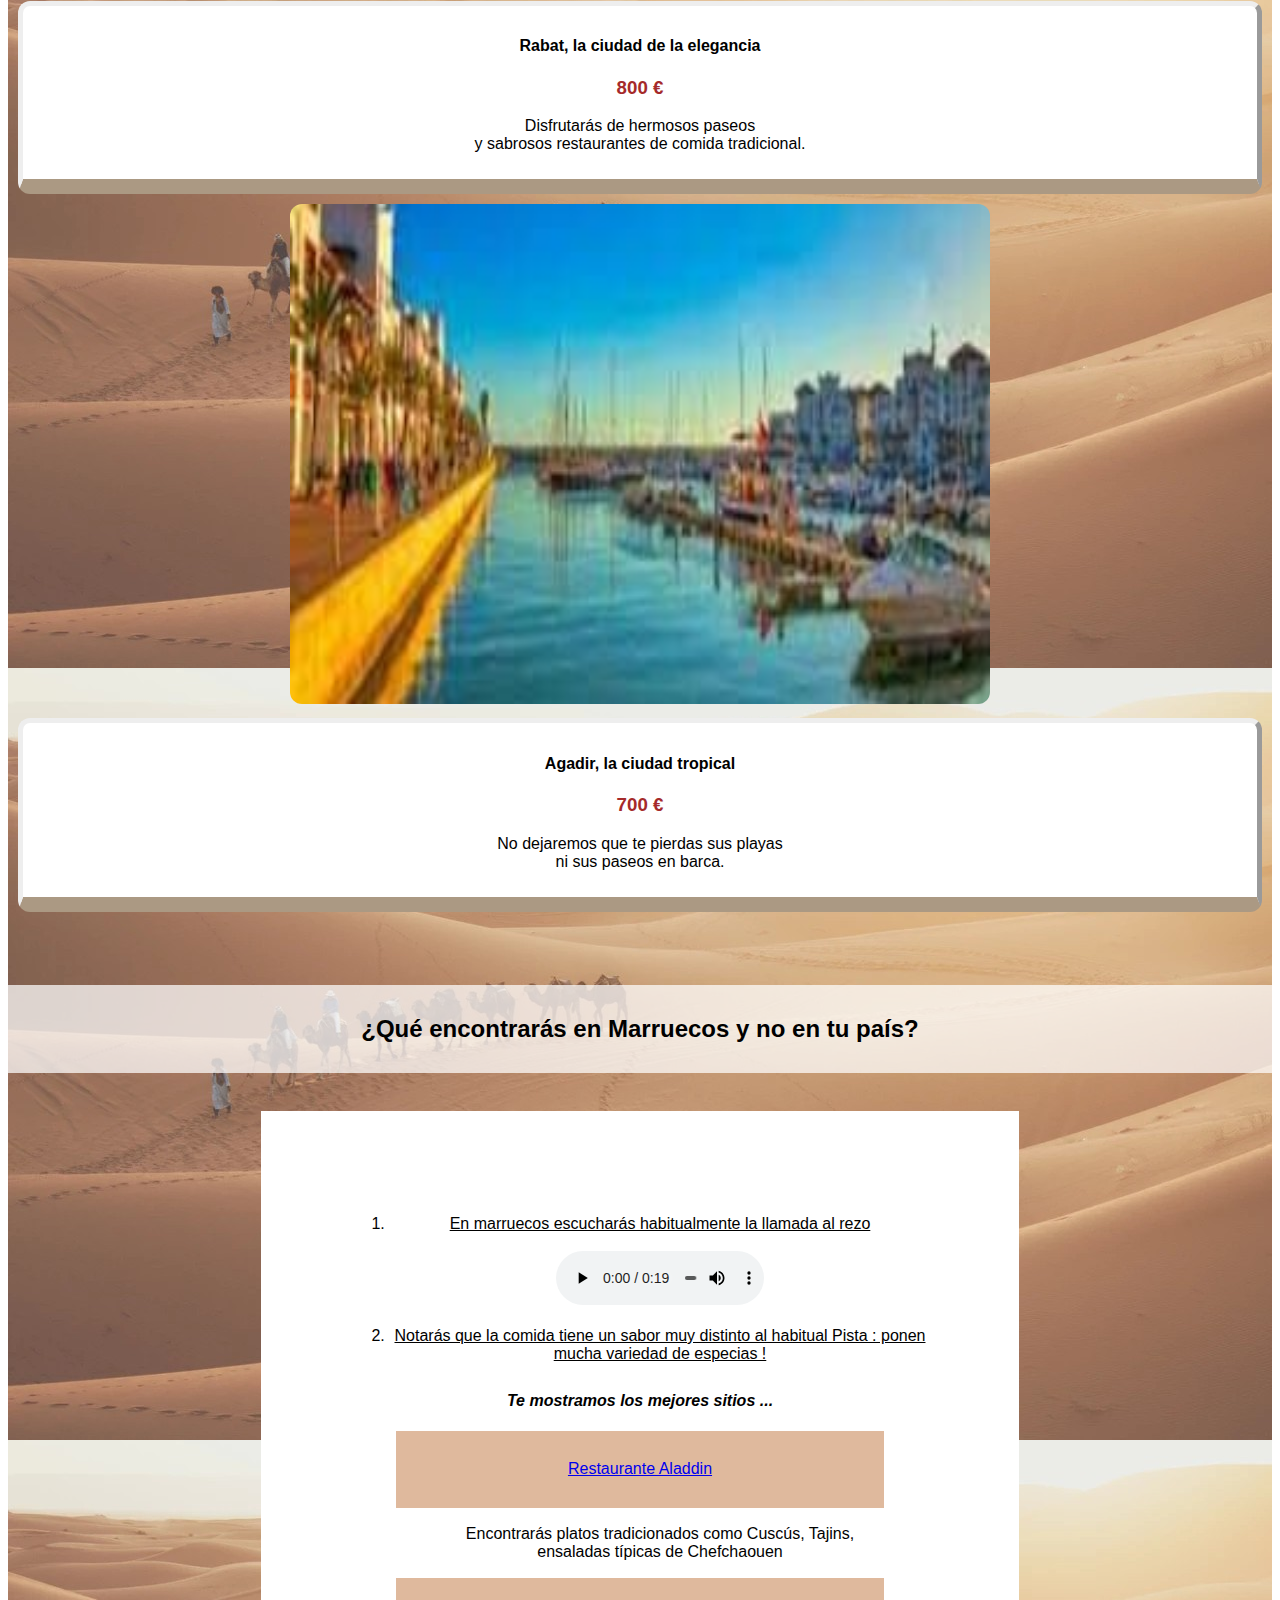
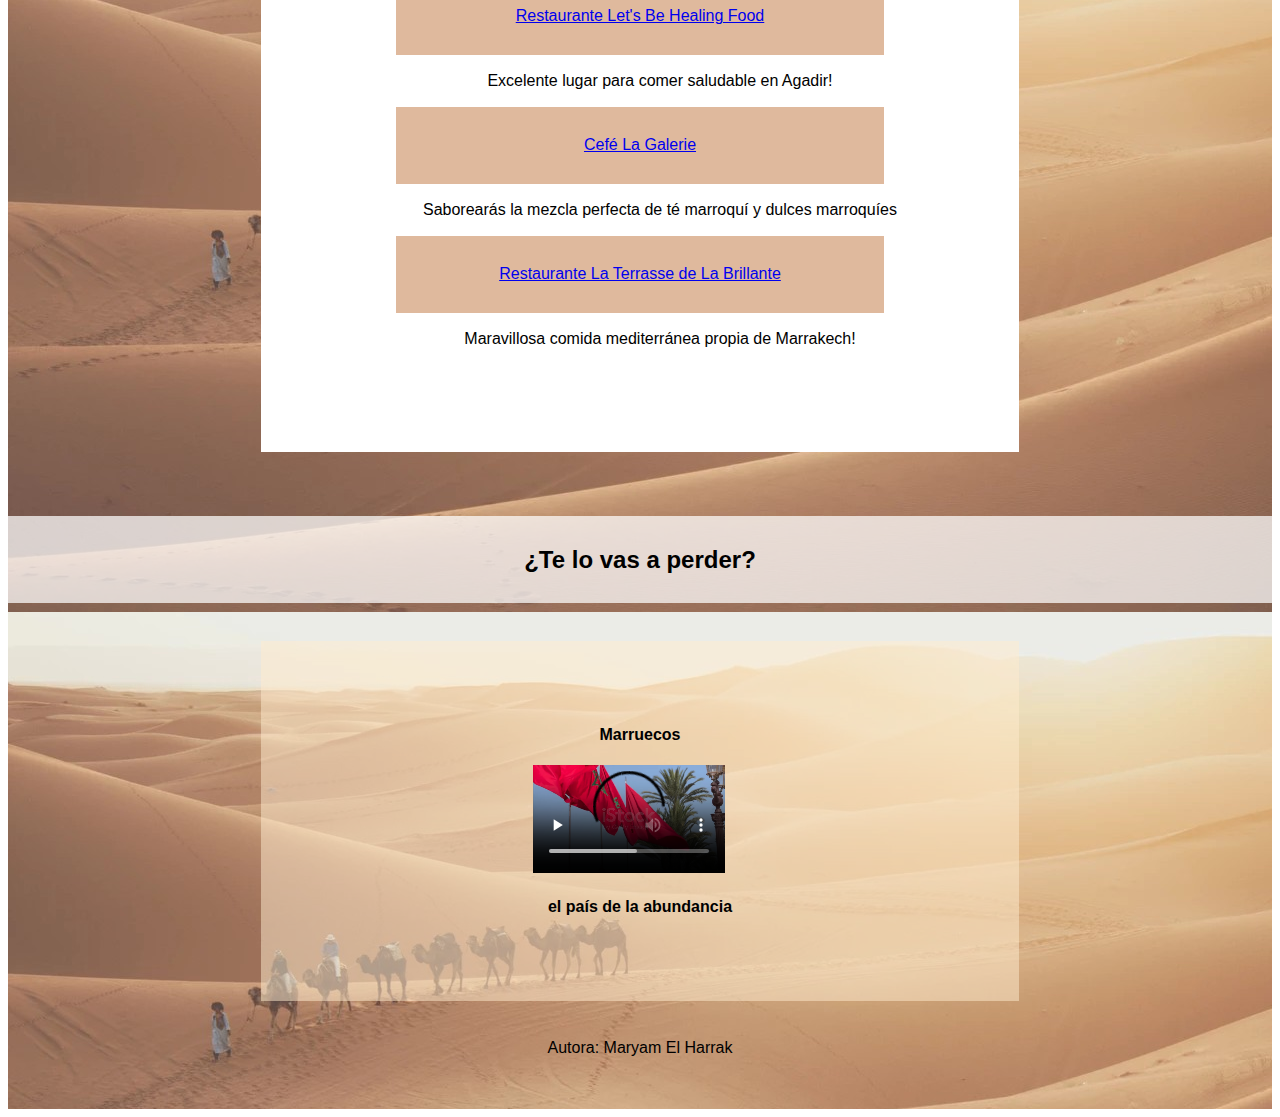
==== commit 529e5140: "Update index.html" ====
--- a/index.html
+++ b/index.html
@@ -145,7 +145,7 @@
 
         
 
-        <table>
+        <table class="tableinfo">
     
         <tr>
             
@@ -179,7 +179,7 @@
 
 
         
-        <table>
+        <table class="tableinfo">
 
         <tr>
             
@@ -212,7 +212,7 @@
         </picture>
         
 
-        <table>
+        <table class="tableinfo">
             
     
             <tr>
@@ -248,7 +248,7 @@
             
 
 
-            <table>
+            <table class="tableinfo">
             
         
                 <tr>
